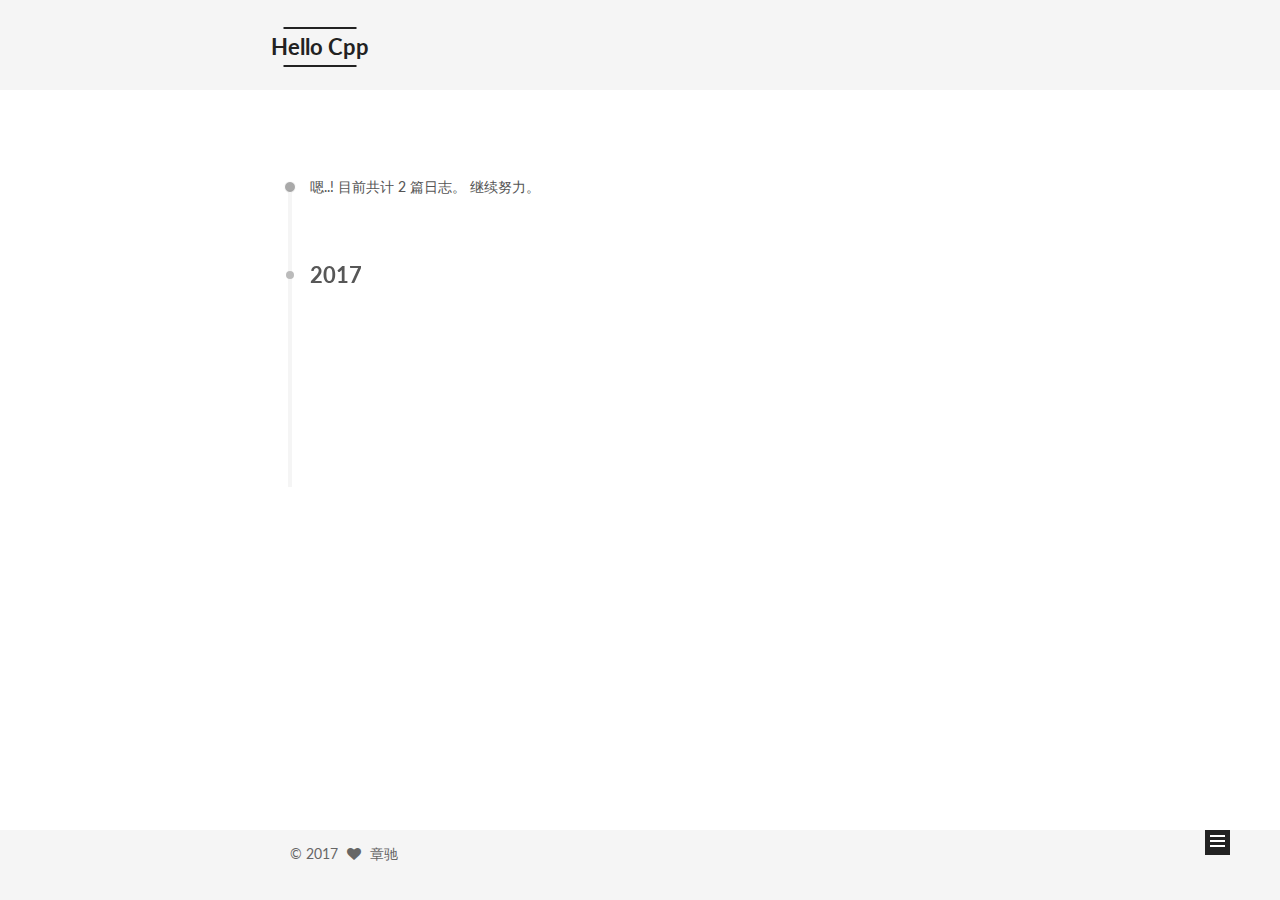
==== archives/index.html @ fd5cf2a5 "one" ====
<!doctype html>



  


<html class="theme-next mist use-motion" lang="zh-Hans">
<head>
  <meta charset="UTF-8"/>
<meta http-equiv="X-UA-Compatible" content="IE=edge" />
<meta name="viewport" content="width=device-width, initial-scale=1, maximum-scale=1"/>



<meta http-equiv="Cache-Control" content="no-transform" />
<meta http-equiv="Cache-Control" content="no-siteapp" />












  
  
  <link href="/lib/fancybox/source/jquery.fancybox.css?v=2.1.5" rel="stylesheet" type="text/css" />




  
  
  
  

  
    
    
  

  

  

  

  

  
    
    
    <link href="//fonts.googleapis.com/css?family=Lato:300,300italic,400,400italic,700,700italic&subset=latin,latin-ext" rel="stylesheet" type="text/css">
  






<link href="/lib/font-awesome/css/font-awesome.min.css?v=4.6.2" rel="stylesheet" type="text/css" />

<link href="/css/main.css?v=5.1.0" rel="stylesheet" type="text/css" />


  <meta name="keywords" content="Hello, Cpp" />








  <link rel="shortcut icon" type="image/x-icon" href="/favicon.ico?v=5.1.0" />






<meta name="description" content="C++菜鸟">
<meta property="og:type" content="website">
<meta property="og:title" content="Hello Cpp">
<meta property="og:url" content="http://yoursite.com/archives/index.html">
<meta property="og:site_name" content="Hello Cpp">
<meta property="og:description" content="C++菜鸟">
<meta name="twitter:card" content="summary">
<meta name="twitter:title" content="Hello Cpp">
<meta name="twitter:description" content="C++菜鸟">



<script type="text/javascript" id="hexo.configurations">
  var NexT = window.NexT || {};
  var CONFIG = {
    root: '/',
    scheme: 'Mist',
    sidebar: {"position":"left","display":"post"},
    fancybox: true,
    motion: true,
    duoshuo: {
      userId: '0',
      author: '博主'
    },
    algolia: {
      applicationID: '',
      apiKey: '',
      indexName: '',
      hits: {"per_page":10},
      labels: {"input_placeholder":"Search for Posts","hits_empty":"We didn't find any results for the search: ${query}","hits_stats":"${hits} results found in ${time} ms"}
    }
  };
</script>



  <link rel="canonical" href="http://yoursite.com/archives/"/>





  <title> 归档 | Hello Cpp </title>
</head>

<body itemscope itemtype="http://schema.org/WebPage" lang="zh-Hans">

  










  
  
    
  

  <div class="container one-collumn sidebar-position-left  page-archive  ">
    <div class="headband"></div>

    <header id="header" class="header" itemscope itemtype="http://schema.org/WPHeader">
      <div class="header-inner"><div class="site-meta ">
  

  <div class="custom-logo-site-title">
    <a href="/"  class="brand" rel="start">
      <span class="logo-line-before"><i></i></span>
      <span class="site-title">Hello Cpp</span>
      <span class="logo-line-after"><i></i></span>
    </a>
  </div>
    
      <p class="site-subtitle"></p>
    
</div>

<div class="site-nav-toggle">
  <button>
    <span class="btn-bar"></span>
    <span class="btn-bar"></span>
    <span class="btn-bar"></span>
  </button>
</div>

<nav class="site-nav">
  

  
    <ul id="menu" class="menu">
      
        
        <li class="menu-item menu-item-home">
          <a href="/" rel="section">
            
              <i class="menu-item-icon fa fa-fw fa-home"></i> <br />
            
            首页
          </a>
        </li>
      
        
        <li class="menu-item menu-item-categories">
          <a href="/categories" rel="section">
            
              <i class="menu-item-icon fa fa-fw fa-th"></i> <br />
            
            分类
          </a>
        </li>
      
        
        <li class="menu-item menu-item-archives">
          <a href="/archives" rel="section">
            
              <i class="menu-item-icon fa fa-fw fa-archive"></i> <br />
            
            归档
          </a>
        </li>
      
        
        <li class="menu-item menu-item-tags">
          <a href="/tags" rel="section">
            
              <i class="menu-item-icon fa fa-fw fa-tags"></i> <br />
            
            标签
          </a>
        </li>
      
        
        <li class="menu-item menu-item-message">
          <a href="/message" rel="section">
            
              <i class="menu-item-icon fa fa-fw fa-external-link"></i> <br />
            
            留言
          </a>
        </li>
      
        
        <li class="menu-item menu-item-about">
          <a href="/about" rel="section">
            
              <i class="menu-item-icon fa fa-fw fa-user"></i> <br />
            
            关于
          </a>
        </li>
      

      
        <li class="menu-item menu-item-search">
          
            <a href="javascript:;" class="popup-trigger">
          
            
              <i class="menu-item-icon fa fa-search fa-fw"></i> <br />
            
            搜索
          </a>
        </li>
      
    </ul>
  

  
    <div class="site-search">
      
  <div class="popup">
 <span class="search-icon fa fa-search"></span>
 <input type="text" id="local-search-input">
 <div id="local-search-result"></div>
 <span class="popup-btn-close">close</span>
</div>


    </div>
  
</nav>



 </div>
    </header>

    <main id="main" class="main">
      <div class="main-inner">
        <div class="content-wrap">
          <div id="content" class="content">
            

  <section id="posts" class="posts-collapse">
    <span class="archive-move-on"></span>

    <span class="archive-page-counter">
      
      
      
        
      
      嗯..! 目前共计 2 篇日志。 继续努力。
    </span>

    

      
      
      

      
        
        <div class="collection-title">
          <h2 class="archive-year motion-element" id="archive-year-2017">2017</h2>
        </div>
      
      

      

  <article class="post post-type-normal" itemscope itemtype="http://schema.org/Article">
    <header class="post-header">

      <h1 class="post-title">
        
            <a class="post-title-link" href="/2017/01/31/测试/" itemprop="url">
              
                <span itemprop="name">测试</span>
              
            </a>
        
      </h1>

      <div class="post-meta">
        <time class="post-time" itemprop="dateCreated"
              datetime="2017-01-31T10:01:16+08:00"
              content="2017-01-31" >
          01-31
        </time>
      </div>

    </header>
  </article>



    

      
      
      

      
      

      

  <article class="post post-type-normal" itemscope itemtype="http://schema.org/Article">
    <header class="post-header">

      <h1 class="post-title">
        
            <a class="post-title-link" href="/2017/01/29/hello-world/" itemprop="url">
              
                <span itemprop="name">Hello World</span>
              
            </a>
        
      </h1>

      <div class="post-meta">
        <time class="post-time" itemprop="dateCreated"
              datetime="2017-01-29T12:05:31+08:00"
              content="2017-01-29" >
          01-29
        </time>
      </div>

    </header>
  </article>



    

  </section>

  


          
          </div>
          


          

        </div>
        
          
  
  <div class="sidebar-toggle">
    <div class="sidebar-toggle-line-wrap">
      <span class="sidebar-toggle-line sidebar-toggle-line-first"></span>
      <span class="sidebar-toggle-line sidebar-toggle-line-middle"></span>
      <span class="sidebar-toggle-line sidebar-toggle-line-last"></span>
    </div>
  </div>

  <aside id="sidebar" class="sidebar">
    <div class="sidebar-inner">

      

      

      <section class="site-overview sidebar-panel sidebar-panel-active">
        <div class="site-author motion-element" itemprop="author" itemscope itemtype="http://schema.org/Person">
          <img class="site-author-image" itemprop="image"
               src="/images/0.jpg"
               alt="章驰" />
          <p class="site-author-name" itemprop="name">章驰</p>
          <p class="site-description motion-element" itemprop="description">C++菜鸟</p>
        </div>
        <nav class="site-state motion-element">
        
          
            <div class="site-state-item site-state-posts">
              <a href="/archives">
                <span class="site-state-item-count">2</span>
                <span class="site-state-item-name">日志</span>
              </a>
            </div>
          

          
            <div class="site-state-item site-state-categories">
              <a href="/categories">
                <span class="site-state-item-count">1</span>
                <span class="site-state-item-name">分类</span>
              </a>
            </div>
          

          

        </nav>

        

        <div class="links-of-author motion-element">
          
        </div>

        
        

        
        

        


      </section>

      

    </div>
  </aside>


        
      </div>
    </main>

    <footer id="footer" class="footer">
      <div class="footer-inner">
        <div class="copyright" >
  
  &copy; 
  <span itemprop="copyrightYear">2017</span>
  <span class="with-love">
    <i class="fa fa-heart"></i>
  </span>
  <span class="author" itemprop="copyrightHolder">章驰</span>
</div>



        

        
      </div>
    </footer>

    <div class="back-to-top">
      <i class="fa fa-arrow-up"></i>
    </div>
  </div>

  

<script type="text/javascript">
  if (Object.prototype.toString.call(window.Promise) !== '[object Function]') {
    window.Promise = null;
  }
</script>









  




  
  <script type="text/javascript" src="/lib/jquery/index.js?v=2.1.3"></script>

  
  <script type="text/javascript" src="/lib/fastclick/lib/fastclick.min.js?v=1.0.6"></script>

  
  <script type="text/javascript" src="/lib/jquery_lazyload/jquery.lazyload.js?v=1.9.7"></script>

  
  <script type="text/javascript" src="/lib/velocity/velocity.min.js?v=1.2.1"></script>

  
  <script type="text/javascript" src="/lib/velocity/velocity.ui.min.js?v=1.2.1"></script>

  
  <script type="text/javascript" src="/lib/fancybox/source/jquery.fancybox.pack.js?v=2.1.5"></script>


  


  <script type="text/javascript" src="/js/src/utils.js?v=5.1.0"></script>

  <script type="text/javascript" src="/js/src/motion.js?v=5.1.0"></script>



  
  

  
  
    <script type="text/javascript" id="motion.page.archive">
      $('.archive-year').velocity('transition.slideLeftIn');
    </script>
  


  


  <script type="text/javascript" src="/js/src/bootstrap.js?v=5.1.0"></script>



  

  
    
  

  <script type="text/javascript">
    var duoshuoQuery = {short_name:"hello-cpp"};
    (function() {
      var ds = document.createElement('script');
      ds.type = 'text/javascript';ds.async = true;
      ds.id = 'duoshuo-script';
      ds.src = (document.location.protocol == 'https:' ? 'https:' : 'http:') + '//static.duoshuo.com/embed.js';
      ds.charset = 'UTF-8';
      (document.getElementsByTagName('head')[0]
      || document.getElementsByTagName('body')[0]).appendChild(ds);
    })();
  </script>

  
    
    
    <script src="/lib/ua-parser-js/dist/ua-parser.min.js?v=0.7.9"></script>
    <script src="/js/src/hook-duoshuo.js"></script>
  












  
  
  <script type="text/javascript">
    // Popup Window;
    var isfetched = false;
    // Search DB path;
    var search_path = "search.xml";
    if (search_path.length == 0) {
      search_path = "search.xml";
    }
    var path = "/" + search_path;
    // monitor main search box;

    function proceedsearch() {
      $("body").append('<div class="popoverlay">').css('overflow', 'hidden');
      $('.popup').toggle();
    }
    // search function;
    var searchFunc = function(path, search_id, content_id) {
      'use strict';
      $.ajax({
        url: path,
        dataType: "xml",
        async: true,
        success: function( xmlResponse ) {
          // get the contents from search data
          isfetched = true;
          $('.popup').detach().appendTo('.header-inner');
          var datas = $( "entry", xmlResponse ).map(function() {
            return {
              title: $( "title", this ).text(),
              content: $("content",this).text(),
              url: $( "url" , this).text()
            };
          }).get();
          var $input = document.getElementById(search_id);
          var $resultContent = document.getElementById(content_id);
          $input.addEventListener('input', function(){
            var matchcounts = 0;
            var str='<ul class=\"search-result-list\">';
            var keywords = this.value.trim().toLowerCase().split(/[\s\-]+/);
            $resultContent.innerHTML = "";
            if (this.value.trim().length > 1) {
              // perform local searching
              datas.forEach(function(data) {
                var isMatch = false;
                var content_index = [];
                var data_title = data.title.trim().toLowerCase();
                var data_content = data.content.trim().replace(/<[^>]+>/g,"").toLowerCase();
                var data_url = decodeURIComponent(data.url);
                var index_title = -1;
                var index_content = -1;
                var first_occur = -1;
                // only match artiles with not empty titles and contents
                if(data_title != '') {
                  keywords.forEach(function(keyword, i) {
                    index_title = data_title.indexOf(keyword);
                    index_content = data_content.indexOf(keyword);
                    if( index_title >= 0 || index_content >= 0 ){
                      isMatch = true;
                      if (i == 0) {
                        first_occur = index_content;
                      }
                    }

                  });
                }
                // show search results
                if (isMatch) {
                  matchcounts += 1;
                  str += "<li><a href='"+ data_url +"' class='search-result-title'>"+ data_title +"</a>";
                  var content = data.content.trim().replace(/<[^>]+>/g,"");
                  if (first_occur >= 0) {
                    // cut out 100 characters
                    var start = first_occur - 20;
                    var end = first_occur + 80;
                    if(start < 0){
                      start = 0;
                    }
                    if(start == 0){
                      end = 50;
                    }
                    if(end > content.length){
                      end = content.length;
                    }
                    var match_content = content.substring(start, end);
                    // highlight all keywords
                    keywords.forEach(function(keyword){
                      var regS = new RegExp(keyword, "gi");
                      match_content = match_content.replace(regS, "<b class=\"search-keyword\">"+keyword+"</b>");
                    });

                    str += "<p class=\"search-result\">" + match_content +"...</p>"
                  }
                  str += "</li>";
                }
              })};
            str += "</ul>";
            if (matchcounts == 0) { str = '<div id="no-result"><i class="fa fa-frown-o fa-5x" /></div>' }
            if (keywords == "") { str = '<div id="no-result"><i class="fa fa-search fa-5x" /></div>' }
            $resultContent.innerHTML = str;
          });
          proceedsearch();
        }
      });}

    // handle and trigger popup window;
    $('.popup-trigger').click(function(e) {
      e.stopPropagation();
      if (isfetched == false) {
        searchFunc(path, 'local-search-input', 'local-search-result');
      } else {
        proceedsearch();
      };
    });

    $('.popup-btn-close').click(function(e){
      $('.popup').hide();
      $(".popoverlay").remove();
      $('body').css('overflow', '');
    });
    $('.popup').click(function(e){
      e.stopPropagation();
    });
  </script>


  

  
  
  <script src="https://cdn1.lncld.net/static/js/av-core-mini-0.6.1.js"></script>
  <script>AV.initialize("459GkDJ6ANFYzO9VpOdF0rLN-gzGzoHsz", "qWvmKtBh6Os7Dm7rjcFB3o4h");</script>
  <script>
    function showTime(Counter) {
      var query = new AV.Query(Counter);
      var entries = [];
      var $visitors = $(".leancloud_visitors");
      $visitors.each(function () {
        entries.push( $(this).attr("id").trim() );
      });
      query.containedIn('url', entries);
      query.find()
        .done(function (results) {
          var COUNT_CONTAINER_REF = '.leancloud-visitors-count';
          var UPDATED_AT = '.leancloud-updated-at';
          if (results.length === 0) {
            $visitors.find(COUNT_CONTAINER_REF).text(0);
            return;
          }
          // console.log(results);
          for(var i = 0; i < results.length; i++) {
            var item = results[i];
            var url = item.get('url');
            var time = item.get('time');
            var updatedT = item.updatedAt;
            var element = document.getElementById(url);
            $(element).find(COUNT_CONTAINER_REF).text(time);
            if(updatedT != null && updatedT != '') {
              var a = [updatedT.getFullYear(), updatedT.getMonth() + 1, updatedT.getDate(), updatedT.getHours(), updatedT.getMinutes(), updatedT.getSeconds()];
              for(var j = 0,len = a.length; j < len; j++) {
                  if(a[j] < 10) {
                      a[j] = '0' + a[j];
                  }
              }
              var updateTime = a[0] + '-' + a[1] + '-' + a[2] + ' ' + a[3] + ':' + a[4] + ':' + a[5];
              $(element).find(UPDATED_AT).text(updateTime);
            }
          }
          for(var i = 0; i < entries.length; i++) {
            var url = entries[i];
            var element = document.getElementById(url);
            var countSpan = $(element).find(COUNT_CONTAINER_REF);
            var updatedAtContent = $(element).find(UPDATED_AT);
            if( countSpan.text() == '') {
              countSpan.text(0);
            }
            if(updatedAtContent.text() == '') {
              updatedAtContent.text('none');
            }
          }
        })
        .fail(function (object, error) {
          console.log("Error: " + error.code + " " + error.message);
        });
    }
    function addCount(Counter) {
      var $visitors = $(".leancloud_visitors");
      var url = $visitors.attr('id').trim();
      var title = $visitors.attr('data-flag-title').trim();
      var query = new AV.Query(Counter);
      query.equalTo("url", url);
      query.find({
        success: function(results) {
          if (results.length > 0) {
            var counter = results[0];
            counter.fetchWhenSave(true);
            counter.increment("time");
            counter.save(null, {
              success: function(counter) {
                var $element = $(document.getElementById(url));
                $element.find('.leancloud-visitors-count').text(counter.get('time'));
              },
              error: function(counter, error) {
                console.log('Failed to save Visitor num, with error message: ' + error.message);
              }
            });
          } else {
            var newcounter = new Counter();
            /* Set ACL */
            var acl = new AV.ACL();
            acl.setPublicReadAccess(true);
            acl.setPublicWriteAccess(true);
            newcounter.setACL(acl);
            /* End Set ACL */
            newcounter.set("title", title);
            newcounter.set("url", url);
            newcounter.set("time", 1);
            newcounter.save(null, {
              success: function(newcounter) {
                var $element = $(document.getElementById(url));
                $element.find('.leancloud-visitors-count').text(newcounter.get('time'));
              },
              error: function(newcounter, error) {
                console.log('Failed to create');
              }
            });
          }
        },
        error: function(error) {
          console.log('Error:' + error.code + " " + error.message);
        }
      });
    }
    $(function() {
      var Counter = AV.Object.extend("Counter");
      if ($('.leancloud_visitors').length == 1) {
        addCount(Counter);
      } else if ($('.post-title-link').length > 1) {
        showTime(Counter);
      }
    });
  </script>


  

  


</body>
</html>
---- css/main.css ----
/* normalize.css v3.0.2 | MIT License | git.io/normalize */
html {
  font-family: sans-serif; /* 1 */
  -ms-text-size-adjust: 100%; /* 2 */
  -webkit-text-size-adjust: 100%; /* 2 */
}
body {
  margin: 0;
}
article,
aside,
details,
figcaption,
figure,
footer,
header,
hgroup,
main,
menu,
nav,
section,
summary {
  display: block;
}
audio,
canvas,
progress,
video {
  display: inline-block; /* 1 */
  vertical-align: baseline; /* 2 */
}
audio:not([controls]) {
  display: none;
  height: 0;
}
[hidden],
template {
  display: none;
}
a {
  background-color: transparent;
}
a:active,
a:hover {
  outline: 0;
}
abbr[title] {
  border-bottom: 1px dotted;
}
b,
strong {
  font-weight: bold;
}
dfn {
  font-style: italic;
}
h1 {
  font-size: 2em;
  margin: 0.67em 0;
}
mark {
  background: #ff0;
  color: #000;
}
small {
  font-size: 80%;
}
sub,
sup {
  font-size: 75%;
  line-height: 0;
  position: relative;
  vertical-align: baseline;
}
sup {
  top: -0.5em;
}
sub {
  bottom: -0.25em;
}
img {
  border: 0;
}
svg:not(:root) {
  overflow: hidden;
}
figure {
  margin: 1em 40px;
}
hr {
  -moz-box-sizing: content-box;
  box-sizing: content-box;
  height: 0;
}
pre {
  overflow: auto;
}
code,
kbd,
pre,
samp {
  font-family: monospace, monospace;
  font-size: 1em;
}
button,
input,
optgroup,
select,
textarea {
  color: inherit; /* 1 */
  font: inherit; /* 2 */
  margin: 0; /* 3 */
}
button {
  overflow: visible;
}
button,
select {
  text-transform: none;
}
button,
html input[type="button"],
input[type="reset"],
input[type="submit"] {
  -webkit-appearance: button; /* 2 */
  cursor: pointer; /* 3 */
}
button[disabled],
html input[disabled] {
  cursor: default;
}
button::-moz-focus-inner,
input::-moz-focus-inner {
  border: 0;
  padding: 0;
}
input {
  line-height: normal;
}
input[type="checkbox"],
input[type="radio"] {
  box-sizing: border-box; /* 1 */
  padding: 0; /* 2 */
}
input[type="number"]::-webkit-inner-spin-button,
input[type="number"]::-webkit-outer-spin-button {
  height: auto;
}
input[type="search"] {
  -webkit-appearance: textfield; /* 1 */
  -moz-box-sizing: content-box;
  -webkit-box-sizing: content-box; /* 2 */
  box-sizing: content-box;
}
input[type="search"]::-webkit-search-cancel-button,
input[type="search"]::-webkit-search-decoration {
  -webkit-appearance: none;
}
fieldset {
  border: 1px solid #c0c0c0;
  margin: 0 2px;
  padding: 0.35em 0.625em 0.75em;
}
legend {
  border: 0; /* 1 */
  padding: 0; /* 2 */
}
textarea {
  overflow: auto;
}
optgroup {
  font-weight: bold;
}
table {
  border-collapse: collapse;
  border-spacing: 0;
}
td,
th {
  padding: 0;
}
::selection {
  background: #262a30;
  color: #fff;
}
body {
  position: relative;
  font-family: 'Lato', "PingFang SC", "Microsoft YaHei", sans-serif;
  font-size: 14px;
  line-height: 2;
  color: #555;
  background: #fff;
}
@media (max-width: 767px) {
  body {
    padding-right: 0 !important;
  }
}
@media (min-width: 768px) and (max-width: 991px) {
  body {
    padding-right: 0 !important;
  }
}
@media (min-width: 1600px) {
  body {
    font-size: 16px;
  }
}
h1,
h2,
h3,
h4,
h5,
h6 {
  margin: 0;
  padding: 0;
  font-weight: bold;
  line-height: 1.5;
  font-family: 'Lato', "PingFang SC", "Microsoft YaHei", sans-serif;
}
h2,
h3,
h4,
h5,
h6 {
  margin: 20px 0 15px;
}
h1 {
  font-size: 24px;
}
@media (max-width: 767px) {
  h1 {
    font-size: 20px;
  }
}
h2 {
  font-size: 22px;
}
@media (max-width: 767px) {
  h2 {
    font-size: 18px;
  }
}
h3 {
  font-size: 20px;
}
@media (max-width: 767px) {
  h3 {
    font-size: 16px;
  }
}
h4 {
  font-size: 18px;
}
@media (max-width: 767px) {
  h4 {
    font-size: 14px;
  }
}
h5 {
  font-size: 16px;
}
@media (max-width: 767px) {
  h5 {
    font-size: 12px;
  }
}
h6 {
  font-size: 14px;
}
@media (max-width: 767px) {
  h6 {
    font-size: 10px;
  }
}
p {
  margin: 0 0 25px 0;
}
a {
  color: #555;
  text-decoration: none;
  border-bottom: 1px solid #999;
  word-wrap: break-word;
}
a:hover {
  color: #222;
  border-bottom-color: #222;
}
ul {
  list-style: none;
}
blockquote {
  margin: 0;
  padding: 0;
}
img {
  display: block;
  margin: auto;
  max-width: 100%;
  height: auto;
}
hr {
  margin: 40px 0;
  height: 3px;
  border: none;
  background-color: #ddd;
  background-image: repeating-linear-gradient(-45deg, #fff, #fff 4px, transparent 4px, transparent 8px);
}
blockquote {
  padding: 0 15px;
  color: #666;
  border-left: 4px solid #ddd;
}
blockquote cite::before {
  content: "-";
  padding: 0 5px;
}
dt {
  font-weight: 700;
}
dd {
  margin: 0;
  padding: 0;
}
.text-left {
  text-align: left;
}
.text-center {
  text-align: center;
}
.text-right {
  text-align: right;
}
.text-justify {
  text-align: justify;
}
.text-nowrap {
  white-space: nowrap;
}
.text-lowercase {
  text-transform: lowercase;
}
.text-uppercase {
  text-transform: uppercase;
}
.text-capitalize {
  text-transform: capitalize;
}
.center-block {
  display: block;
  margin-left: auto;
  margin-right: auto;
}
.clearfix:before,
.clearfix:after {
  content: " ";
  display: table;
}
.clearfix:after {
  clear: both;
}
.pullquote {
  width: 45%;
}
.pullquote.left {
  float: left;
  margin-left: 5px;
  margin-right: 10px;
}
.pullquote.right {
  float: right;
  margin-left: 10px;
  margin-right: 5px;
}
.affix.affix.affix {
  position: fixed;
}
.translation {
  margin-top: -20px;
  font-size: 14px;
  color: #999;
}
.scrollbar-measure {
  width: 100px;
  height: 100px;
  overflow: scroll;
  position: absolute;
  top: -9999px;
}
.use-motion .motion-element {
  opacity: 0;
}
#local-search-input {
  padding: 3px;
  border: none;
  text-indent: 14px;
  border-radius: 0;
  width: 140px;
  outline: none;
  border-bottom: 1px solid #999;
  background: inherit;
  opacity: 0.5;
}
#local-search-input:focus {
  opacity: 1;
}
.search-icon {
  position: absolute;
  top: 9px;
}
table {
  margin: 20px 0;
  width: 100%;
  border-collapse: collapse;
  border-spacing: 0;
  border: 1px solid #ddd;
  font-size: 14px;
  table-layout: fixed;
  word-wrap: break-all;
}
table>tbody>tr:nth-of-type(odd) {
  background-color: #f9f9f9;
}
table>tbody>tr:hover {
  background-color: #f5f5f5;
}
caption,
th,
td {
  padding: 8px;
  text-align: left;
  vertical-align: middle;
  font-weight: normal;
}
th,
td {
  border-bottom: 3px solid #ddd;
  border-right: 1px solid #eee;
}
th {
  padding-bottom: 10px;
  font-weight: 700;
}
td {
  border-bottom-width: 1px;
}
html,
body {
  height: 100%;
}
.container {
  position: relative;
  min-height: 100%;
}
.header-inner {
  margin: 0 auto;
  padding: 100px 0 70px;
  width: 700px;
}
@media (min-width: 1600px) {
  .container .header-inner {
    width: 900px;
  }
}
.main {
  padding-bottom: 150px;
}
.main-inner {
  margin: 0 auto;
  width: 700px;
}
@media (min-width: 1600px) {
  .container .main-inner {
    width: 900px;
  }
}
.footer {
  position: absolute;
  left: 0;
  bottom: 0;
  width: 100%;
  min-height: 50px;
}
.footer-inner {
  box-sizing: border-box;
  margin: 20px auto;
  width: 700px;
}
@media (min-width: 1600px) {
  .container .footer-inner {
    width: 900px;
  }
}
pre,
.highlight {
  overflow: auto;
  margin: 20px 0;
  padding: 0;
  font-size: 13px;
  color: #ccc;
  background: #2d2d2d;
  line-height: 1.6;
}
pre,
code {
  font-family: consolas, Menlo, "PingFang SC", "Microsoft YaHei", monospace;
}
code {
  padding: 2px 4px;
  word-wrap: break-word;
  color: #ccc;
  background: #2d2d2d;
  border-radius: 3px;
  font-size: 13px;
}
pre code {
  padding: 0;
  color: #ccc;
  background: none;
  text-shadow: none;
}
.highlight {
  border-radius: 1px;
}
.highlight pre {
  border: none;
  margin: 0;
  padding: 10px 0;
}
.highlight table {
  margin: 0;
  width: auto;
  border: none;
}
.highlight td {
  border: none;
  padding: 0;
}
.highlight figcaption {
  font-size: 1em;
  color: #ccc;
  line-height: 1em;
  margin-bottom: 1em;
}
.highlight figcaption:before,
.highlight figcaption:after {
  content: " ";
  display: table;
}
.highlight figcaption:after {
  clear: both;
}
.highlight figcaption a {
  float: right;
  color: #ccc;
}
.highlight figcaption a:hover {
  border-bottom-color: #ccc;
}
.highlight .gutter pre {
  padding-left: 10px;
  padding-right: 10px;
  color: #999;
  text-align: right;
  background-color: #1b1b1b;
}
.highlight .code pre {
  padding-left: 10px;
  padding-right: 10px;
  background-color: #2d2d2d;
}
.highlight .line {
  height: 20px;
}
.gutter {
  -webkit-user-select: none;
  -moz-user-select: none;
  -ms-user-select: none;
  user-select: none;
}
.gist table {
  width: auto;
}
.gist table td {
  border: none;
}
pre .deletion {
  background: #008000;
}
pre .addition {
  background: #800000;
}
pre .meta {
  color: #c9c;
}
pre .comment {
  color: #999;
}
pre .variable,
pre .attribute,
pre .tag,
pre .regexp,
pre .ruby .constant,
pre .xml .tag .title,
pre .xml .pi,
pre .xml .doctype,
pre .html .doctype,
pre .css .id,
pre .css .class,
pre .css .pseudo {
  color: #f2777a;
}
pre .number,
pre .preprocessor,
pre .built_in,
pre .literal,
pre .params,
pre .constant,
pre .command {
  color: #f99157;
}
pre .ruby .class .title,
pre .css .rules .attribute,
pre .string,
pre .value,
pre .inheritance,
pre .header,
pre .ruby .symbol,
pre .xml .cdata,
pre .special,
pre .number,
pre .formula {
  color: #9c9;
}
pre .title,
pre .css .hexcolor {
  color: #6cc;
}
pre .function,
pre .python .decorator,
pre .python .title,
pre .ruby .function .title,
pre .ruby .title .keyword,
pre .perl .sub,
pre .javascript .title,
pre .coffeescript .title {
  color: #69c;
}
pre .keyword,
pre .javascript .function {
  color: #c9c;
}
.full-image.full-image.full-image {
  border: none;
  max-width: 100%;
  width: auto;
  margin: 20px auto;
}
@media (min-width: 992px) {
  .full-image.full-image.full-image {
    max-width: none;
    width: 110%;
    margin: 25px -5%;
  }
}
.blockquote-center,
.page-home .post-type-quote blockquote,
.page-post-detail .post-type-quote blockquote {
  position: relative;
  margin: 40px 0;
  padding: 0;
  border-left: none;
  text-align: center;
}
.blockquote-center::before,
.page-home .post-type-quote blockquote::before,
.page-post-detail .post-type-quote blockquote::before,
.blockquote-center::after,
.page-home .post-type-quote blockquote::after,
.page-post-detail .post-type-quote blockquote::after {
  position: absolute;
  content: ' ';
  display: block;
  width: 100%;
  height: 24px;
  opacity: 0.2;
  background-repeat: no-repeat;
  background-position: 0 -6px;
  background-size: 22px 22px;
}
.blockquote-center::before,
.page-home .post-type-quote blockquote::before,
.page-post-detail .post-type-quote blockquote::before {
  top: -20px;
  background-image: url("../images/quote-l.svg");
  border-top: 1px solid #ccc;
}
.blockquote-center::after,
.page-home .post-type-quote blockquote::after,
.page-post-detail .post-type-quote blockquote::after {
  bottom: -20px;
  background-image: url("../images/quote-r.svg");
  border-bottom: 1px solid #ccc;
  background-position: 100% 8px;
}
.blockquote-center p,
.page-home .post-type-quote blockquote p,
.page-post-detail .post-type-quote blockquote p,
.blockquote-center div,
.page-home .post-type-quote blockquote div,
.page-post-detail .post-type-quote blockquote div {
  text-align: center;
}
.post .post-body .group-picture img {
  box-sizing: border-box;
  padding: 0 3px;
  border: none;
}
.post .group-picture-row {
  overflow: hidden;
  margin-top: 6px;
}
.post .group-picture-row:first-child {
  margin-top: 0;
}
.post .group-picture-column {
  float: left;
}
.page-post-detail .post-body .group-picture-column {
  float: none;
  margin-top: 10px;
  width: auto !important;
}
.page-post-detail .post-body .group-picture-column img {
  margin: 0 auto;
}
.page-archive .group-picture-container {
  overflow: hidden;
}
.page-archive .group-picture-row {
  float: left;
}
.page-archive .group-picture-row:first-child {
  margin-top: 6px;
}
.page-archive .group-picture-column {
  max-width: 150px;
  max-height: 150px;
}
.note {
  padding: 20px;
  margin: 20px 0;
  border: 1px solid #eee;
  border-left-width: 5px;
  border-radius: 3px;
}
.note h2,
.note h3,
.note h4,
.note h5,
.note h6 {
  margin-top: 0;
  margin-bottom: 5px;
}
.note p:last-child {
  margin-bottom: 0;
}
.note code {
  border-radius: 3px;
}
.note+.note {
  margin-top: -5px;
}
.default {
  border-left-color: #777;
}
.default h2,
.default h3,
.default h4,
.default h5,
.default h6 {
  color: #777;
}
.primary {
  border-left-color: #428bca;
}
.primary h2,
.primary h3,
.primary h4,
.primary h5,
.primary h6 {
  color: #428bca;
}
.success {
  border-left-color: #5cb85c;
}
.success h2,
.success h3,
.success h4,
.success h5,
.success h6 {
  color: #5cb85c;
}
.danger {
  border-left-color: #d9534f;
}
.danger h2,
.danger h3,
.danger h4,
.danger h5,
.danger h6 {
  color: #d9534f;
}
.warning {
  border-left-color: #f0ad4e;
}
.warning h2,
.warning h3,
.warning h4,
.warning h5,
.warning h6 {
  color: #f0ad4e;
}
.info {
  border-left-color: #5bc0de;
}
.info h2,
.info h3,
.info h4,
.info h5,
.info h6 {
  color: #5bc0de;
}
.btn {
  display: inline-block;
  padding: 0 20px;
  font-size: 14px;
  color: #fff;
  background: #222;
  border: 2px solid #222;
  text-decoration: none;
  border-radius: 0;
  transition-property: background-color;
  transition-duration: 0.2s;
  transition-timing-function: ease-in-out;
  transition-delay: 0s;
}
.btn:hover,
.post-more-link .btn:hover {
  border-color: #222;
  color: #222;
  background: #fff;
}
.btn-bar {
  display: block;
  width: 22px;
  height: 2px;
  background: #555;
  border-radius: 1px;
}
.btn-bar+.btn-bar {
  margin-top: 4px;
}
.pagination {
  margin: 120px 0 40px;
  text-align: center;
  border-top: 1px solid #eee;
}
.page-number-basic,
.pagination .prev,
.pagination .next,
.pagination .page-number,
.pagination .space {
  display: inline-block;
  position: relative;
  top: -1px;
  margin: 0 10px;
  padding: 0 10px;
  line-height: 30px;
}
@media (max-width: 767px) {
  .page-number-basic,
  .pagination .prev,
  .pagination .next,
  .pagination .page-number,
  .pagination .space {
    margin: 0 5px;
  }
}
.pagination .prev,
.pagination .next,
.pagination .page-number {
  border-bottom: 0;
  border-top: 1px solid #eee;
  transition-property: border-color;
  transition-duration: 0.2s;
  transition-timing-function: ease-in-out;
  transition-delay: 0s;
}
.pagination .prev:hover,
.pagination .next:hover,
.pagination .page-number:hover {
  border-top-color: #222;
}
.pagination .space {
  padding: 0;
  margin: 0;
}
.pagination .prev {
  margin-left: 0;
}
.pagination .next {
  margin-right: 0;
}
.pagination .page-number.current {
  color: #fff;
  background: #ccc;
  border-top-color: #ccc;
}
@media (max-width: 767px) {
  .pagination {
    border-top: none;
  }
  .pagination .prev,
  .pagination .next,
  .pagination .page-number {
    margin-bottom: 10px;
    border-top: 0;
    border-bottom: 1px solid #eee;
  }
  .pagination .prev:hover,
  .pagination .next:hover,
  .pagination .page-number:hover {
    border-bottom-color: #222;
  }
}
.comments {
  margin: 60px 20px 0;
}
.tag-cloud {
  text-align: center;
}
.tag-cloud a {
  display: inline-block;
  margin: 10px;
}
.back-to-top {
  box-sizing: border-box;
  position: fixed;
  bottom: -100px;
  right: 50px;
  z-index: 1050;
  padding: 0 6px;
  width: 25px;
  background: #222;
  font-size: 12px;
  opacity: 1;
  color: #fff;
  cursor: pointer;
  text-align: center;
  -webkit-transform: translateZ(0);
  transition-property: bottom;
  transition-duration: 0.2s;
  transition-timing-function: ease-in-out;
  transition-delay: 0s;
}
@media (max-width: 767px) {
  .back-to-top {
    display: none;
  }
}
@media (min-width: 768px) and (max-width: 991px) {
  .back-to-top {
    display: none;
  }
}
.back-to-top.back-to-top-on {
  bottom: 19px;
}
.header {
  background: #fff;
}
.header-inner {
  position: relative;
}
.headband {
  height: 3px;
  background: #222;
}
.site-meta {
  margin: 0;
  text-align: left;
}
@media (max-width: 767px) {
  .site-meta {
    text-align: center;
  }
}
.brand {
  position: relative;
  display: inline-block;
  padding: 0 40px;
  color: #222;
  background: #222;
  border-bottom: none;
}
.brand:hover {
  color: #222;
}
.logo {
  display: inline-block;
  margin-right: 5px;
  line-height: 36px;
  vertical-align: top;
}
.site-title {
  display: inline-block;
  vertical-align: top;
  line-height: 36px;
  font-size: 20px;
  font-weight: normal;
  font-family: 'Lato', "PingFang SC", "Microsoft YaHei", sans-serif;
}
.site-subtitle {
  margin-top: 10px;
  font-size: 13px;
  color: #999;
}
.use-motion .brand {
  opacity: 0;
}
.use-motion .logo,
.use-motion .site-title,
.use-motion .site-subtitle {
  opacity: 0;
  position: relative;
  top: -10px;
}
.site-nav-toggle {
  display: none;
  position: absolute;
  top: 10px;
  left: 10px;
}
@media (max-width: 767px) {
  .site-nav-toggle {
    display: block;
  }
}
.site-nav-toggle button {
  margin-top: 2px;
  padding: 9px 10px;
  background: transparent;
  border: none;
}
@media (max-width: 767px) {
  .site-nav {
    display: none;
    margin: 0 -10px;
    padding: 0 10px;
    clear: both;
    border-top: 1px solid #ddd;
  }
}
@media (min-width: 768px) and (max-width: 991px) {
  .site-nav {
    display: block !important;
  }
}
@media (min-width: 992px) {
  .site-nav {
    display: block !important;
  }
}
.menu {
  margin-top: 20px;
  padding-left: 0;
  text-align: center;
}
.menu .menu-item {
  display: inline-block;
  margin: 0 10px;
}
@media screen and (max-width: 767px) {
  .menu .menu-item {
    margin-top: 10px;
  }
}
.menu .menu-item a {
  display: block;
  font-size: 13px;
  text-transform: capitalize;
  line-height: inherit;
  border-bottom: 1px solid transparent;
  transition-property: border-color;
  transition-duration: 0.2s;
  transition-timing-function: ease-in-out;
  transition-delay: 0s;
}
.menu .menu-item a:hover {
  border-bottom-color: #222;
}
.menu .menu-item .fa {
  margin-right: 5px;
}
.use-motion .menu-item {
  opacity: 0;
}
.post-body {
  font-family: 'Lato', "PingFang SC", "Microsoft YaHei", sans-serif;
}
@media (max-width: 767px) {
  .post-body {
    word-break: break-word;
  }
}
.post-body .fancybox img {
  display: block !important;
  margin: 0 auto;
  cursor: pointer;
  cursor: zoom-in;
  cursor: -webkit-zoom-in;
}
.post-body .image-caption,
.post-body .figure .caption {
  margin: 10px auto 15px;
  text-align: center;
  font-size: 14px;
  color: #999;
  font-weight: bold;
  line-height: 1;
}
.post-sticky-flag {
  display: inline-block;
  font-size: 16px;
  -ms-transform: rotate(30deg);
  -webkit-transform: rotate(30deg);
  -moz-transform: rotate(30deg);
  -ms-transform: rotate(30deg);
  -o-transform: rotate(30deg);
  transform: rotate(30deg);
}
.posts-expand {
  padding-top: 40px;
}
@media (max-width: 767px) {
  .posts-expand {
    margin: 0 20px;
  }
  .post-body pre,
  .post-body .highlight {
    padding: 10px;
  }
  .post-body pre .gutter pre,
  .post-body .highlight .gutter pre {
    padding-right: 10px;
  }
}
@media (min-width: 992px) {
  .posts-expand .post-body {
    text-align: justify;
  }
}
.posts-expand .post-body h2,
.posts-expand .post-body h3,
.posts-expand .post-body h4,
.posts-expand .post-body h5,
.posts-expand .post-body h6 {
  padding-top: 10px;
}
.posts-expand .post-body h2 .header-anchor,
.posts-expand .post-body h3 .header-anchor,
.posts-expand .post-body h4 .header-anchor,
.posts-expand .post-body h5 .header-anchor,
.posts-expand .post-body h6 .header-anchor {
  float: right;
  margin-left: 10px;
  color: #ccc;
  border-bottom-style: none;
  visibility: hidden;
}
.posts-expand .post-body h2 .header-anchor:hover,
.posts-expand .post-body h3 .header-anchor:hover,
.posts-expand .post-body h4 .header-anchor:hover,
.posts-expand .post-body h5 .header-anchor:hover,
.posts-expand .post-body h6 .header-anchor:hover {
  color: inherit;
}
.posts-expand .post-body h2:hover .header-anchor,
.posts-expand .post-body h3:hover .header-anchor,
.posts-expand .post-body h4:hover .header-anchor,
.posts-expand .post-body h5:hover .header-anchor,
.posts-expand .post-body h6:hover .header-anchor {
  visibility: visible;
}
.posts-expand .post-body ul li {
  list-style: circle;
}
.posts-expand .post-body img {
  box-sizing: border-box;
  margin: auto;
  padding: 3px;
  border: 1px solid #ddd;
}
.posts-expand .fancybox img {
  margin: 0 auto;
}
@media (max-width: 767px) {
  .posts-collapse {
    margin: 0 20px;
  }
  .posts-collapse .post-title,
  .posts-collapse .post-meta {
    display: block;
    width: auto;
    text-align: left;
  }
}
.posts-collapse {
  position: relative;
  z-index: 1010;
  margin-left: 0;
}
.posts-collapse::after {
  content: " ";
  position: absolute;
  top: 20px;
  left: 0;
  margin-left: -2px;
  width: 4px;
  height: 100%;
  background: #f5f5f5;
  z-index: -1;
}
@media (max-width: 767px) {
  .posts-collapse {
    margin: 0 20px;
  }
}
.posts-collapse .collection-title {
  position: relative;
  margin: 60px 0;
}
.posts-collapse .collection-title h2 {
  margin-left: 20px;
}
.posts-collapse .collection-title small {
  color: #bbb;
}
.posts-collapse .collection-title::before {
  content: " ";
  position: absolute;
  left: 0;
  top: 50%;
  margin-left: -4px;
  margin-top: -4px;
  width: 8px;
  height: 8px;
  background: #bbb;
  border-radius: 50%;
}
.posts-collapse .post {
  margin: 30px 0;
}
.posts-collapse .post-header {
  position: relative;
  transition-duration: 0.2s;
  transition-timing-function: ease-in-out;
  transition-delay: 0s;
  transition-property: border;
  border-bottom: 1px dashed #ccc;
}
.posts-collapse .post-header::before {
  content: " ";
  position: absolute;
  left: 0;
  top: 12px;
  width: 6px;
  height: 6px;
  margin-left: -4px;
  background: #bbb;
  border-radius: 50%;
  border: 1px solid #fff;
  transition-duration: 0.2s;
  transition-timing-function: ease-in-out;
  transition-delay: 0s;
  transition-property: background;
}
.posts-collapse .post-header:hover {
  border-bottom-color: #666;
}
.posts-collapse .post-header:hover::before {
  background: #222;
}
.posts-collapse .post-meta {
  position: absolute;
  font-size: 12px;
  left: 20px;
  top: 5px;
}
.posts-collapse .post-comments-count {
  display: none;
}
.posts-collapse .post-title {
  margin-left: 60px;
  font-size: 16px;
  font-weight: normal;
  line-height: inherit;
}
.posts-collapse .post-title::after {
  margin-left: 3px;
  opacity: 0.6;
}
.posts-collapse .post-title a {
  color: #666;
  border-bottom: none;
}
.page-home .post-type-quote .post-header,
.page-post-detail .post-type-quote .post-header,
.page-home .post-type-quote .post-tags,
.page-post-detail .post-type-quote .post-tags {
  display: none;
}
.posts-expand .post-title {
  font-size: 26px;
  text-align: center;
  word-break: break-word;
  font-weight: 400;
}
@media (max-width: 767px) {
  .posts-expand .post-title {
    font-size: 22px;
  }
}
.posts-expand .post-title-link {
  display: inline-block;
  position: relative;
  color: #555;
  border-bottom: none;
  line-height: 1.2;
  vertical-align: top;
}
.posts-expand .post-title-link::before {
  content: "";
  position: absolute;
  width: 100%;
  height: 2px;
  bottom: 0;
  left: 0;
  background-color: #000;
  visibility: hidden;
  -webkit-transform: scaleX(0);
  -moz-transform: scaleX(0);
  -ms-transform: scaleX(0);
  -o-transform: scaleX(0);
  transform: scaleX(0);
  transition-duration: 0.2s;
  transition-timing-function: ease-in-out;
  transition-delay: 0s;
}
.posts-expand .post-title-link:hover::before {
  visibility: visible;
  -webkit-transform: scaleX(1);
  -moz-transform: scaleX(1);
  -ms-transform: scaleX(1);
  -o-transform: scaleX(1);
  transform: scaleX(1);
}
.posts-expand .post-title-link .fa {
  font-size: 16px;
}
.posts-expand .post-meta {
  margin: 3px 0 60px 0;
  color: #999;
  font-family: 'Lato', "PingFang SC", "Microsoft YaHei", sans-serif;
  font-size: 12px;
  text-align: center;
}
.posts-expand .post-meta .post-category-list {
  display: inline-block;
  margin: 0;
  padding: 3px;
}
.posts-expand .post-meta .post-category-list-link {
  color: #999;
}
.posts-expand .post-meta .post-description {
  font-size: 14px;
  margin-top: 2px;
}
.post-meta-divider {
  margin: 0 0.5em;
}
.post-meta-item-icon {
  margin-right: 3px;
}
@media (min-width: 768px) and (max-width: 991px) {
  .post-meta-item-icon {
    display: inline-block;
  }
}
@media (max-width: 767px) {
  .post-meta-item-icon {
    display: inline-block;
  }
}
@media (min-width: 768px) and (max-width: 991px) {
  .post-meta-item-text {
    display: none;
  }
}
@media (max-width: 767px) {
  .post-meta-item-text {
    display: none;
  }
}
@media (max-width: 767px) {
  .posts-expand .post-comments-count {
    display: none;
  }
}
.post-more-link {
  margin-top: 50px;
}
.post-more-link .btn {
  color: #555;
  font-size: 14px;
  background: transparent;
  border-radius: 0;
  line-height: 2;
  margin: 0 4px 8px 4px;
}
.post-more-link .fa-fw {
  width: 1.285714285714286em;
  text-align: left;
}
.posts-expand .post-tags {
  margin-top: 40px;
  text-align: center;
}
.posts-expand .post-tags a {
  display: inline-block;
  margin-right: 10px;
  font-size: 13px;
}
.post-nav {
  display: table;
  margin-top: 60px;
  width: 100%;
  border-top: 1px solid #eee;
}
.post-nav-divider {
  display: table-cell;
  width: 10%;
}
.post-nav-item {
  display: table-cell;
  padding: 10px 0 0 0;
  width: 45%;
  vertical-align: top;
}
.post-nav-item a {
  position: relative;
  display: block;
  line-height: 25px;
  font-size: 14px;
  color: #555;
  border-bottom: none;
}
.post-nav-item a:hover {
  color: #222;
  border-bottom: none;
}
.post-nav-item a:active {
  top: 2px;
}
.post-nav-item .fa {
  position: absolute;
  top: 8px;
  left: 0;
  font-size: 12px;
}
.post-nav-next a {
  padding-left: 15px;
}
.post-nav-prev {
  text-align: right;
}
.post-nav-prev a {
  padding-right: 15px;
}
.post-nav-prev .fa {
  right: 0;
  left: auto;
}
.posts-expand .post-eof {
  display: block;
  margin: 80px auto 60px;
  width: 8%;
  height: 1px;
  background: #ccc;
  text-align: center;
}
.post:last-child .post-eof.post-eof.post-eof {
  display: none;
}
.post-gallery {
  display: table;
  table-layout: fixed;
  width: 100%;
  border-collapse: separate;
}
.post-gallery-row {
  display: table-row;
}
.post-gallery .post-gallery-img {
  display: table-cell;
  text-align: center;
  vertical-align: middle;
  border: none;
}
.post-gallery .post-gallery-img img {
  max-width: 100%;
  max-height: 100%;
  border: none;
}
.fancybox-close,
.fancybox-close:hover {
  border: none;
}
#rewardButton {
  cursor: pointer;
  border: 0;
  outline: 0;
  border-radius: 100%;
  padding: 0;
  margin: 0;
  letter-spacing: normal;
  text-transform: none;
  text-indent: 0px;
  text-shadow: none;
}
#rewardButton span {
  display: inline-block;
  width: 80px;
  height: 35px;
  border-radius: 5px;
  color: #fff;
  font-weight: 400;
  font-style: normal;
  font-variant: normal;
  font-stretch: normal;
  font-size: 18px;
  font-family: "Microsoft Yahei";
  background: #f44336;
}
#rewardButton span:hover {
  background: #f7877f;
}
#QR {
  padding-top: 20px;
}
#QR a {
  border: 0;
}
#QR img {
  width: 180px;
  max-width: 100%;
  display: inline-block;
  margin: 0.8em 2em 0 2em;
}
#wechat:hover p {
  animation: roll 0.1s infinite linear;
  -webkit-animation: roll 0.1s infinite linear;
  -moz-animation: roll 0.1s infinite linear;
}
#alipay:hover p {
  animation: roll 0.1s infinite linear;
  -webkit-animation: roll 0.1s infinite linear;
  -moz-animation: roll 0.1s infinite linear;
}
@-moz-keyframes roll {
  from {
    -webkit-transform: rotateZ(30deg);
    -moz-transform: rotateZ(30deg);
    -ms-transform: rotateZ(30deg);
    -o-transform: rotateZ(30deg);
    transform: rotateZ(30deg);
  }
  to {
    -webkit-transform: rotateZ(-30deg);
    -moz-transform: rotateZ(-30deg);
    -ms-transform: rotateZ(-30deg);
    -o-transform: rotateZ(-30deg);
    transform: rotateZ(-30deg);
  }
}
@-webkit-keyframes roll {
  from {
    -webkit-transform: rotateZ(30deg);
    -moz-transform: rotateZ(30deg);
    -ms-transform: rotateZ(30deg);
    -o-transform: rotateZ(30deg);
    transform: rotateZ(30deg);
  }
  to {
    -webkit-transform: rotateZ(-30deg);
    -moz-transform: rotateZ(-30deg);
    -ms-transform: rotateZ(-30deg);
    -o-transform: rotateZ(-30deg);
    transform: rotateZ(-30deg);
  }
}
@-o-keyframes roll {
  from {
    -webkit-transform: rotateZ(30deg);
    -moz-transform: rotateZ(30deg);
    -ms-transform: rotateZ(30deg);
    -o-transform: rotateZ(30deg);
    transform: rotateZ(30deg);
  }
  to {
    -webkit-transform: rotateZ(-30deg);
    -moz-transform: rotateZ(-30deg);
    -ms-transform: rotateZ(-30deg);
    -o-transform: rotateZ(-30deg);
    transform: rotateZ(-30deg);
  }
}
@keyframes roll {
  from {
    -webkit-transform: rotateZ(30deg);
    -moz-transform: rotateZ(30deg);
    -ms-transform: rotateZ(30deg);
    -o-transform: rotateZ(30deg);
    transform: rotateZ(30deg);
  }
  to {
    -webkit-transform: rotateZ(-30deg);
    -moz-transform: rotateZ(-30deg);
    -ms-transform: rotateZ(-30deg);
    -o-transform: rotateZ(-30deg);
    transform: rotateZ(-30deg);
  }
}
.sidebar {
  position: fixed;
  right: 0;
  top: 0;
  bottom: 0;
  width: 0;
  z-index: 1040;
  box-shadow: inset 0 2px 6px #000;
  background: #222;
  -webkit-transform: translateZ(0);
}
.sidebar a {
  color: #999;
  border-bottom-color: #555;
}
.sidebar a:hover {
  color: #eee;
}
@media (min-width: 768px) and (max-width: 991px) {
  .sidebar {
    display: none !important;
  }
}
@media (max-width: 767px) {
  .sidebar {
    display: none !important;
  }
}
.sidebar-inner {
  position: relative;
  padding: 20px 10px;
  color: #999;
  text-align: center;
}
.sidebar-toggle {
  position: fixed;
  right: 50px;
  bottom: 45px;
  width: 15px;
  height: 15px;
  padding: 5px;
  background: #222;
  line-height: 0;
  z-index: 1050;
  cursor: pointer;
  -webkit-transform: translateZ(0);
}
@media (min-width: 768px) and (max-width: 991px) {
  .sidebar-toggle {
    display: none;
  }
}
@media (max-width: 767px) {
  .sidebar-toggle {
    display: none;
  }
}
.sidebar-toggle-line {
  position: relative;
  display: inline-block;
  vertical-align: top;
  height: 2px;
  width: 100%;
  background: #fff;
  margin-top: 3px;
}
.sidebar-toggle-line:first-child {
  margin-top: 0;
}
.site-author-image {
  display: block;
  margin: 0 auto;
  padding: 2px;
  max-width: 96px;
  height: auto;
  border: 2px solid #333;
}
.site-author-name {
  margin: 5px 0 0;
  text-align: center;
  color: #f5f5f5;
  font-weight: normal;
}
.site-description {
  margin-top: 5px;
  text-align: center;
  font-size: 14px;
  color: #999;
}
.site-state {
  overflow: hidden;
  line-height: 1.4;
  white-space: nowrap;
  text-align: center;
}
.site-state-item {
  display: inline-block;
  padding: 0 15px;
  border-left: 1px solid #333;
}
.site-state-item:first-child {
  border-left: none;
}
.site-state-item a {
  border-bottom: none;
}
.site-state-item-count {
  display: block;
  text-align: center;
  color: inherit;
  font-weight: 600;
  font-size: 18px;
}
.site-state-item-name {
  font-size: 13px;
  color: inherit;
}
.feed-link {
  margin-top: 20px;
}
.feed-link a {
  display: inline-block;
  padding: 0 15px;
  color: #fc6423;
  border: 1px solid #fc6423;
  border-radius: 4px;
}
.feed-link a i {
  color: #fc6423;
  font-size: 14px;
}
.feed-link a:hover {
  color: #fff;
  background: #fc6423;
}
.feed-link a:hover i {
  color: #fff;
}
.links-of-author {
  margin-top: 20px;
}
.links-of-author a {
  display: inline-block;
  vertical-align: middle;
  margin-right: 10px;
  margin-bottom: 10px;
  border-bottom-color: #555;
  font-size: 13px;
}
.links-of-author a:before {
  display: inline-block;
  vertical-align: middle;
  margin-right: 3px;
  content: " ";
  width: 4px;
  height: 4px;
  border-radius: 50%;
  background: #ffffbd;
}
.links-of-blogroll {
  font-size: 13px;
}
.links-of-blogroll-title {
  margin-top: 20px;
  font-size: 14px;
  font-weight: 600;
}
.links-of-blogroll-list {
  margin: 0;
  padding: 0;
}
.links-of-blogroll-item {
  padding: 2px 10px;
}
.sidebar-nav {
  margin: 0 0 20px;
  padding-left: 0;
}
.sidebar-nav li {
  display: inline-block;
  cursor: pointer;
  border-bottom: 1px solid transparent;
  font-size: 14px;
  color: #555;
}
.sidebar-nav li:hover {
  color: #f5f5f5;
}
.page-post-detail .sidebar-nav-toc {
  padding: 0 5px;
}
.page-post-detail .sidebar-nav-overview {
  margin-left: 10px;
}
.sidebar-nav .sidebar-nav-active {
  color: #87daff;
  border-bottom-color: #87daff;
}
.sidebar-nav .sidebar-nav-active:hover {
  color: #87daff;
}
.sidebar-panel {
  display: none;
}
.sidebar-panel-active {
  display: block;
}
.post-toc-empty {
  font-size: 14px;
  color: #666;
}
.post-toc-wrap {
  overflow: hidden;
}
.post-toc {
  overflow: auto;
}
.post-toc ol {
  margin: 0;
  padding: 0 2px 5px 10px;
  text-align: left;
  list-style: none;
  font-size: 14px;
}
.post-toc ol > ol {
  padding-left: 0;
}
.post-toc ol a {
  transition-duration: 0.2s;
  transition-timing-function: ease-in-out;
  transition-delay: 0s;
  transition-property: all;
  color: #999;
  border-bottom-color: #555;
}
.post-toc ol a:hover {
  color: #ccc;
  border-bottom-color: #ccc;
}
.post-toc .nav-item {
  overflow: hidden;
  text-overflow: ellipsis;
  white-space: nowrap;
  line-height: 1.8;
}
.post-toc .nav .nav-child {
  display: none;
}
.post-toc .nav .active > .nav-child {
  display: block;
}
.post-toc .nav .active-current > .nav-child {
  display: block;
}
.post-toc .nav .active-current > .nav-child > .nav-item {
  display: block;
}
.post-toc .nav .active > a {
  color: #87daff;
  border-bottom-color: #87daff;
}
.post-toc .nav .active-current > a {
  color: #87daff;
}
.post-toc .nav .active-current > a:hover {
  color: #87daff;
}
.footer {
  font-size: 14px;
  color: #999;
}
.footer img {
  border: none;
}
.footer-inner {
  text-align: center;
}
.with-love {
  display: inline-block;
  margin: 0 5px;
}
.powered-by,
.theme-info {
  display: inline-block;
}
.powered-by {
  margin-right: 10px;
}
.powered-by::after {
  content: "|";
  padding-left: 10px;
}
.cc-license {
  margin-top: 10px;
  text-align: center;
}
.cc-license .cc-opacity {
  opacity: 0.7;
  border-bottom: none;
}
.cc-license .cc-opacity:hover {
  opacity: 0.9;
}
.cc-license img {
  display: inline-block;
}
.theme-next #ds-thread #ds-reset {
  color: #555;
}
.theme-next #ds-thread #ds-reset .ds-replybox {
  margin-bottom: 30px;
}
.theme-next #ds-thread #ds-reset .ds-replybox .ds-avatar,
.theme-next #ds-reset .ds-avatar img {
  box-shadow: none;
}
.theme-next #ds-thread #ds-reset .ds-textarea-wrapper {
  border-color: #c7d4e1;
  background: none;
  border-top-right-radius: 3px;
  border-top-left-radius: 3px;
}
.theme-next #ds-thread #ds-reset .ds-textarea-wrapper textarea {
  height: 60px;
}
.theme-next #ds-reset .ds-rounded-top {
  border-radius: 0;
}
.theme-next #ds-thread #ds-reset .ds-post-toolbar {
  box-sizing: border-box;
  border: 1px solid #c7d4e1;
  background: #f6f8fa;
}
.theme-next #ds-thread #ds-reset .ds-post-options {
  height: 40px;
  border: none;
  background: none;
}
.theme-next #ds-thread #ds-reset .ds-toolbar-buttons {
  top: 11px;
}
.theme-next #ds-thread #ds-reset .ds-sync {
  top: 5px;
}
.theme-next #ds-thread #ds-reset .ds-post-button {
  top: 4px;
  right: 5px;
  width: 90px;
  height: 30px;
  border: 1px solid #c5ced7;
  border-radius: 3px;
  background-image: linear-gradient(#fbfbfc, #f5f7f9);
  color: #60676d;
}
.theme-next #ds-thread #ds-reset .ds-post-button:hover {
  background-position: 0 -30px;
  color: #60676d;
}
.theme-next #ds-thread #ds-reset .ds-comments-info {
  padding: 10px 0;
}
.theme-next #ds-thread #ds-reset .ds-sort {
  display: none;
}
.theme-next #ds-thread #ds-reset li.ds-tab a.ds-current {
  border: none;
  background: #f6f8fa;
  color: #60676d;
}
.theme-next #ds-thread #ds-reset li.ds-tab a.ds-current:hover {
  background-color: #e9f0f7;
  color: #60676d;
}
.theme-next #ds-thread #ds-reset li.ds-tab a {
  border-radius: 2px;
  padding: 5px;
}
.theme-next #ds-thread #ds-reset .ds-login-buttons p {
  color: #999;
  line-height: 36px;
}
.theme-next #ds-thread #ds-reset .ds-login-buttons .ds-service-list li {
  height: 28px;
}
.theme-next #ds-thread #ds-reset .ds-service-list a {
  background: none;
  padding: 5px;
  border: 1px solid;
  border-radius: 3px;
  text-align: center;
}
.theme-next #ds-thread #ds-reset .ds-service-list a:hover {
  color: #fff;
  background: #666;
}
.theme-next #ds-thread #ds-reset .ds-service-list .ds-weibo {
  color: #fc9b00;
  border-color: #fc9b00;
}
.theme-next #ds-thread #ds-reset .ds-service-list .ds-weibo:hover {
  background: #fc9b00;
}
.theme-next #ds-thread #ds-reset .ds-service-list .ds-qq {
  color: #60a3ec;
  border-color: #60a3ec;
}
.theme-next #ds-thread #ds-reset .ds-service-list .ds-qq:hover {
  background: #60a3ec;
}
.theme-next #ds-thread #ds-reset .ds-service-list .ds-renren {
  color: #2e7ac4;
  border-color: #2e7ac4;
}
.theme-next #ds-thread #ds-reset .ds-service-list .ds-renren:hover {
  background: #2e7ac4;
}
.theme-next #ds-thread #ds-reset .ds-service-list .ds-douban {
  color: #37994c;
  border-color: #37994c;
}
.theme-next #ds-thread #ds-reset .ds-service-list .ds-douban:hover {
  background: #37994c;
}
.theme-next #ds-thread #ds-reset .ds-service-list .ds-kaixin {
  color: #fef20d;
  border-color: #fef20d;
}
.theme-next #ds-thread #ds-reset .ds-service-list .ds-kaixin:hover {
  background: #fef20d;
}
.theme-next #ds-thread #ds-reset .ds-service-list .ds-netease {
  color: #f00;
  border-color: #f00;
}
.theme-next #ds-thread #ds-reset .ds-service-list .ds-netease:hover {
  background: #f00;
}
.theme-next #ds-thread #ds-reset .ds-service-list .ds-sohu {
  color: #ffcb05;
  border-color: #ffcb05;
}
.theme-next #ds-thread #ds-reset .ds-service-list .ds-sohu:hover {
  background: #ffcb05;
}
.theme-next #ds-thread #ds-reset .ds-service-list .ds-baidu {
  color: #2831e0;
  border-color: #2831e0;
}
.theme-next #ds-thread #ds-reset .ds-service-list .ds-baidu:hover {
  background: #2831e0;
}
.theme-next #ds-thread #ds-reset .ds-service-list .ds-google {
  color: #166bec;
  border-color: #166bec;
}
.theme-next #ds-thread #ds-reset .ds-service-list .ds-google:hover {
  background: #166bec;
}
.theme-next #ds-thread #ds-reset .ds-service-list .ds-weixin {
  color: #00ce0d;
  border-color: #00ce0d;
}
.theme-next #ds-thread #ds-reset .ds-service-list .ds-weixin:hover {
  background: #00ce0d;
}
.theme-next #ds-thread #ds-reset .ds-service-list .ds-more-services {
  border: none;
}
.theme-next #ds-thread #ds-reset .ds-service-list .ds-more-services:hover {
  background: none;
}
.theme-next #ds-reset .duoshuo-ua-admin {
  display: inline-block;
  color: #f00;
}
.theme-next #ds-reset .duoshuo-ua-platform,
.theme-next #ds-reset .duoshuo-ua-browser {
  color: #ccc;
}
.theme-next #ds-reset .duoshuo-ua-platform .fa,
.theme-next #ds-reset .duoshuo-ua-browser .fa {
  display: inline-block;
  margin-right: 3px;
}
.theme-next #ds-reset .duoshuo-ua-separator {
  display: inline-block;
  margin-left: 5px;
}
.theme-next .this_ua {
  background-color: #ccc !important;
  border-radius: 4px;
  padding: 0 5px !important;
  margin: 1px 1px !important;
  border: 1px solid #bbb !important;
  color: #fff;
  display: inline-block !important;
}
.theme-next .this_ua.admin {
  background-color: #d9534f !important;
  border-color: #d9534f !important;
}
.theme-next .this_ua.platform.iOS,
.theme-next .this_ua.platform.Mac,
.theme-next .this_ua.platform.Windows {
  background-color: #39b3d7 !important;
  border-color: #46b8da !important;
}
.theme-next .this_ua.platform.Linux {
  background-color: #3a3a3a !important;
  border-color: #1f1f1f !important;
}
.theme-next .this_ua.platform.Android {
  background-color: #00c47d !important;
  border-color: #01b171 !important;
}
.theme-next .this_ua.browser.Mobile,
.theme-next .this_ua.browser.Chrome {
  background-color: #5cb85c !important;
  border-color: #4cae4c !important;
}
.theme-next .this_ua.browser.Firefox {
  background-color: #f0ad4e !important;
  border-color: #eea236 !important;
}
.theme-next .this_ua.browser.Maxthon,
.theme-next .this_ua.browser.IE {
  background-color: #428bca !important;
  border-color: #357ebd !important;
}
.theme-next .this_ua.browser.baidu,
.theme-next .this_ua.browser.UCBrowser,
.theme-next .this_ua.browser.Opera {
  background-color: #d9534f !important;
  border-color: #d43f3a !important;
}
.theme-next .this_ua.browser.Android,
.theme-next .this_ua.browser.QQBrowser {
  background-color: #78ace9 !important;
  border-color: #4cae4c !important;
}
.cloud-tie-wrapper img {
  display: inline-block;
}
.cloud-tie-wrapper .total-txt {
  font-size: 1em !important;
}
.cloud-tie-join-count .join-count {
  color: #555 !important;
  font-size: inherit !important;
  margin: 0 !important;
}
.post-spread {
  margin-top: 20px;
  text-align: center;
}
.jiathis_style {
  display: inline-block;
}
.jiathis_style a {
  border: none;
}
.post-spread {
  margin-top: 20px;
  text-align: center;
}
.bdshare-slide-button-box a {
  border: none;
}
.bdsharebuttonbox {
  display: inline-block;
}
.bdsharebuttonbox a {
  border: none;
}
ul.search-result-list {
  padding-left: 0px;
  margin: 0px 5px 0px 8px;
}
p.search-result {
  border-bottom: 1px dashed #ccc;
  padding: 5px 0;
}
a.search-result-title {
  font-weight: bold;
}
a.search-result {
  border-bottom: transparent;
  display: block;
  white-space: nowrap;
  overflow: hidden;
  text-overflow: ellipsis;
}
.search-keyword {
  border-bottom: 1px dashed #f00;
  font-size: 14px;
  font-weight: bold;
  color: #f00;
}
#local-search-result {
  height: 88%;
  overflow: auto;
}
.popup {
  display: none;
  position: fixed;
  top: 10%;
  left: 50%;
  width: 700px;
  height: 80%;
  margin-left: -350px;
  padding: 3px 0 0 10px;
  background: #fff;
  color: #333;
  z-index: 9999;
  border-radius: 5px;
}
@media (max-width: 767px) {
  .popup {
    padding: 3px;
    top: 0;
    left: 0;
    margin: 0;
    width: 100%;
    height: 100%;
    border-radius: 0px;
  }
}
.popoverlay {
  position: fixed;
  width: 100%;
  height: 100%;
  top: 0px;
  left: 0px;
  z-index: 2080;
  background-color: rgba(0,0,0,0.3);
}
#local-search-input {
  margin-bottom: 10px;
  padding: 10px;
  width: 97%;
  font-size: 18px;
}
.popup .fa-search {
  padding-top: 8px;
}
.popup-btn-close {
  position: absolute;
  top: 6px;
  right: 14px;
  color: #4ebd79;
  font-size: 14px;
  font-weight: bold;
  text-transform: uppercase;
  cursor: pointer;
}
#no-result {
  position: absolute;
  left: 44%;
  top: 42%;
  color: #ccc;
}
.site-uv,
.site-pv,
.page-pv {
  display: inline-block;
}
.site-uv .busuanzi-value,
.site-pv .busuanzi-value,
.page-pv .busuanzi-value {
  margin: 0 5px;
}
.site-uv {
  margin-right: 10px;
}
.site-uv::after {
  content: "|";
  padding-left: 10px;
}
.use-motion .post {
  opacity: 0;
}
.page-archive .archive-page-counter {
  position: relative;
  top: 3px;
  left: 20px;
}
@media (max-width: 767px) {
  .page-archive .archive-page-counter {
    top: 5px;
  }
}
.page-archive .posts-collapse .archive-move-on {
  position: absolute;
  top: 11px;
  left: 0;
  margin-left: -6px;
  width: 10px;
  height: 10px;
  opacity: 0.5;
  background: #555;
  border: 1px solid #fff;
  border-radius: 50%;
}
.category-all-page .category-all-title {
  text-align: center;
}
.category-all-page .category-all {
  margin-top: 20px;
}
.category-all-page .category-list {
  margin: 0;
  padding: 0;
  list-style: none;
}
.category-all-page .category-list-item {
  margin: 5px 10px;
}
.category-all-page .category-list-count {
  color: #bbb;
}
.category-all-page .category-list-count:before {
  display: inline;
  content: " (";
}
.category-all-page .category-list-count:after {
  display: inline;
  content: ") ";
}
.category-all-page .category-list-child {
  padding-left: 10px;
}
#schedule ul#event-list {
  padding-left: 30px;
}
#schedule ul#event-list hr {
  margin: 20px 0 45px 0 !important;
  background: #222;
}
#schedule ul#event-list hr:after {
  display: inline-block;
  content: 'NOW';
  background: #222;
  color: #fff;
  font-weight: bold;
  text-align: right;
  padding: 0 5px;
}
#schedule ul#event-list li.event {
  margin: 20px 0px;
  background: #f9f9f9;
  padding-left: 10px;
  min-height: 40px;
}
#schedule ul#event-list li.event h2.event-summary {
  margin: 0;
  padding-bottom: 3px;
}
#schedule ul#event-list li.event h2.event-summary:before {
  display: inline-block;
  font-family: FontAwesome;
  font-size: 8px;
  content: '\f111';
  vertical-align: middle;
  margin-right: 25px;
  color: #bbb;
}
#schedule ul#event-list li.event span.event-relative-time {
  display: inline-block;
  font-size: 12px;
  font-weight: 400;
  padding-left: 12px;
  color: #bbb;
}
#schedule ul#event-list li.event span.event-details {
  display: block;
  color: #bbb;
  margin-left: 56px;
  padding-top: 3px;
  padding-bottom: 6px;
  text-indent: -24px;
  line-height: 18px;
}
#schedule ul#event-list li.event span.event-details:before {
  text-indent: 0;
  display: inline-block;
  width: 14px;
  font-family: FontAwesome;
  text-align: center;
  margin-right: 9px;
  color: #bbb;
}
#schedule ul#event-list li.event span.event-details.event-location:before {
  content: '\f041';
}
#schedule ul#event-list li.event span.event-details.event-duration:before {
  content: '\f017';
}
#schedule ul#event-list li.event-past {
  background: #fcfcfc;
}
#schedule ul#event-list li.event-past > * {
  opacity: 0.6;
}
#schedule ul#event-list li.event-past h2.event-summary {
  color: #bbb;
}
#schedule ul#event-list li.event-past h2.event-summary:before {
  color: #dfdfdf;
}
#schedule ul#event-list li.event-now {
  background: #222;
  color: #fff;
  padding: 15px 0 15px 10px;
}
#schedule ul#event-list li.event-now h2.event-summary:before {
  -webkit-transform: scale(1.2);
  -moz-transform: scale(1.2);
  -ms-transform: scale(1.2);
  -o-transform: scale(1.2);
  transform: scale(1.2);
  color: #fff;
  animation: dot-flash 1s alternate infinite ease-in-out;
}
#schedule ul#event-list li.event-now * {
  color: #fff !important;
}
@-moz-keyframes dot-flash {
  from {
    opacity: 1;
    -webkit-transform: scale(1.1);
    -moz-transform: scale(1.1);
    -ms-transform: scale(1.1);
    -o-transform: scale(1.1);
    transform: scale(1.1);
  }
  to {
    opacity: 0;
    -webkit-transform: scale(1);
    -moz-transform: scale(1);
    -ms-transform: scale(1);
    -o-transform: scale(1);
    transform: scale(1);
  }
}
@-webkit-keyframes dot-flash {
  from {
    opacity: 1;
    -webkit-transform: scale(1.1);
    -moz-transform: scale(1.1);
    -ms-transform: scale(1.1);
    -o-transform: scale(1.1);
    transform: scale(1.1);
  }
  to {
    opacity: 0;
    -webkit-transform: scale(1);
    -moz-transform: scale(1);
    -ms-transform: scale(1);
    -o-transform: scale(1);
    transform: scale(1);
  }
}
@-o-keyframes dot-flash {
  from {
    opacity: 1;
    -webkit-transform: scale(1.1);
    -moz-transform: scale(1.1);
    -ms-transform: scale(1.1);
    -o-transform: scale(1.1);
    transform: scale(1.1);
  }
  to {
    opacity: 0;
    -webkit-transform: scale(1);
    -moz-transform: scale(1);
    -ms-transform: scale(1);
    -o-transform: scale(1);
    transform: scale(1);
  }
}
@keyframes dot-flash {
  from {
    opacity: 1;
    -webkit-transform: scale(1.1);
    -moz-transform: scale(1.1);
    -ms-transform: scale(1.1);
    -o-transform: scale(1.1);
    transform: scale(1.1);
  }
  to {
    opacity: 0;
    -webkit-transform: scale(1);
    -moz-transform: scale(1);
    -ms-transform: scale(1);
    -o-transform: scale(1);
    transform: scale(1);
  }
}
.page-post-detail .sidebar-toggle-line {
  background: #87daff;
}
.page-post-detail .comments {
  overflow: hidden;
}
h1,
h2,
h3,
h4,
h5,
h6 {
  margin: 20px 0 10px;
}
p {
  margin: 0 0 25px 0;
}
a {
  border-bottom-color: #ccc;
}
hr {
  margin: 20px 0;
  height: 2px;
}
.main-inner {
  margin-top: 80px;
}
.header {
  background: #f5f5f5;
}
.header-inner {
  padding: 25px 0 20px;
}
.header-inner:before,
.header-inner:after {
  content: " ";
  display: table;
}
.header-inner:after {
  clear: both;
}
@media (max-width: 767px) {
  .header-inner {
    width: auto;
    margin-bottom: 50px;
    padding: 10px;
  }
}
.site-meta {
  float: left;
  margin-left: -20px;
  line-height: normal;
}
@media (max-width: 767px) {
  .site-meta {
    margin-left: 10px;
  }
}
.site-meta .brand {
  padding: 2px 1px;
  background: none;
}
@media (max-width: 767px) {
  .site-meta .brand {
    display: block;
  }
}
.site-meta .logo {
  display: none;
}
.site-meta .site-title {
  font-size: 22px;
  font-weight: bolder;
}
@media (max-width: 767px) {
  .site-meta .site-title {
    line-height: 34px;
  }
}
.logo-line-before,
.logo-line-after {
  display: block;
  overflow: hidden;
  margin: 0 auto;
  width: 75%;
}
@media (max-width: 767px) {
  .logo-line-before,
  .logo-line-after {
    display: none;
  }
}
.logo-line-before i,
.logo-line-after i {
  position: relative;
  display: block;
  height: 2px;
  background: #222;
}
@media (max-width: 767px) {
  .logo-line-before i,
  .logo-line-after i {
    height: 3px;
  }
}
.use-motion .logo-line-before i {
  left: -100%;
}
.use-motion .logo-line-after i {
  right: -100%;
}
.site-subtitle {
  display: none;
}
.site-nav-toggle {
  position: static;
  float: right;
}
.menu {
  float: right;
  margin: 8px 0 0 0;
}
@media (max-width: 767px) {
  .menu {
    margin: 20px 0 0 0;
    padding: 0;
  }
}
.menu br {
  display: none;
}
.menu .menu-item {
  margin: 0;
}
@media (max-width: 767px) {
  .menu .menu-item {
    display: block;
  }
}
.menu .menu-item a {
  padding: 0 10px;
  background: none;
  border: none;
  border-radius: 2px;
  transition-property: background;
}
@media (max-width: 767px) {
  .menu .menu-item a {
    text-align: left;
  }
}
.menu .menu-item a:hover {
  background: #e1e1e1;
}
.menu a::before {
  display: none;
}
@media (max-width: 767px) {
  .menu a::before {
    display: block;
  }
}
@media (max-width: 767px) {
  .menu {
    float: none;
  }
}
.site-search form {
  display: none;
}
.posts-expand {
  padding-top: 0;
}
.posts-expand .post-title,
.posts-expand .post-meta {
  text-align: left;
}
@media (max-width: 767px) {
  .posts-expand .post-title,
  .posts-expand .post-meta {
    text-align: center;
  }
}
.posts-expand .post-eof {
  display: none;
}
.posts-expand .post {
  margin-top: 120px;
}
.posts-expand .post:first-child {
  margin-top: 0;
}
.posts-expand .post-meta {
  margin-top: 5px;
  margin-bottom: 20px;
}
.posts-expand .post-title {
  position: relative;
  font-size: 26px;
  font-weight: 400;
}
@media (max-width: 767px) {
  .posts-expand .post-title {
    font-size: 20px;
  }
}
@media (min-width: 1600px) {
  .posts-expand .post-title {
    font-size: 26px;
  }
}
.posts-expand .post-title:hover:before {
  background: #222;
}
.posts-expand .post-body img {
  margin: 0;
}
.posts-expand .post-tags {
  text-align: left;
}
.posts-expand .post-tags a {
  padding: 1px 5px;
  background: #f5f5f5;
  border-bottom: none;
}
.posts-expand .post-tags a:hover {
  background: #ccc;
}
.posts-expand .post-nav {
  margin-top: 40px;
}
.post-button {
  margin-top: 20px;
  text-align: left;
}
.post-button a {
  margin: 0 8px 8px 0 !important;
  padding: 0;
  font-size: 14px;
  color: #666;
  background: none;
  border: none;
  border-bottom: 2px solid #666;
  transition-property: border;
}
@media (max-width: 767px) {
  .post-button a {
    font-size: 12px;
  }
}
@media (min-width: 1600px) {
  .post-button a {
    font-size: 16px;
  }
}
.post-button a:hover {
  border-bottom-color: #222;
}
.links-of-blogroll-inline .links-of-blogroll-item {
  display: inline-block;
}
.btn {
  padding: 0 10px;
  border-width: 2px;
  border-radius: 0;
}
.headband {
  display: none;
}
.site-search {
  position: relative;
  float: right;
  margin-top: 5px;
  padding-top: 3px;
}
@media (max-width: 767px) {
  .site-search {
    float: none;
    padding: 0 10px;
  }
}
@media (max-width: 767px) {
  .container .main-inner {
    width: auto;
  }
}
.page-post-detail .post-title,
.page-post-detail .post-meta {
  text-align: center;
}
.page-post-detail .post-title:before {
  display: none;
}
.page-post-detail .post-meta {
  margin-bottom: 60px;
}
.pagination {
  margin: 120px 0 0;
  text-align: left;
}
@media (max-width: 767px) {
  .pagination {
    margin: 80px 10px 0;
    text-align: center;
  }
}
.footer {
  margin-top: 80px;
  padding: 10px 0;
  background: #f5f5f5;
  color: #666;
}
.footer-inner {
  margin: 0 auto;
  text-align: left;
}
@media (max-width: 767px) {
  .footer-inner {
    width: auto;
    text-align: center;
  }
}
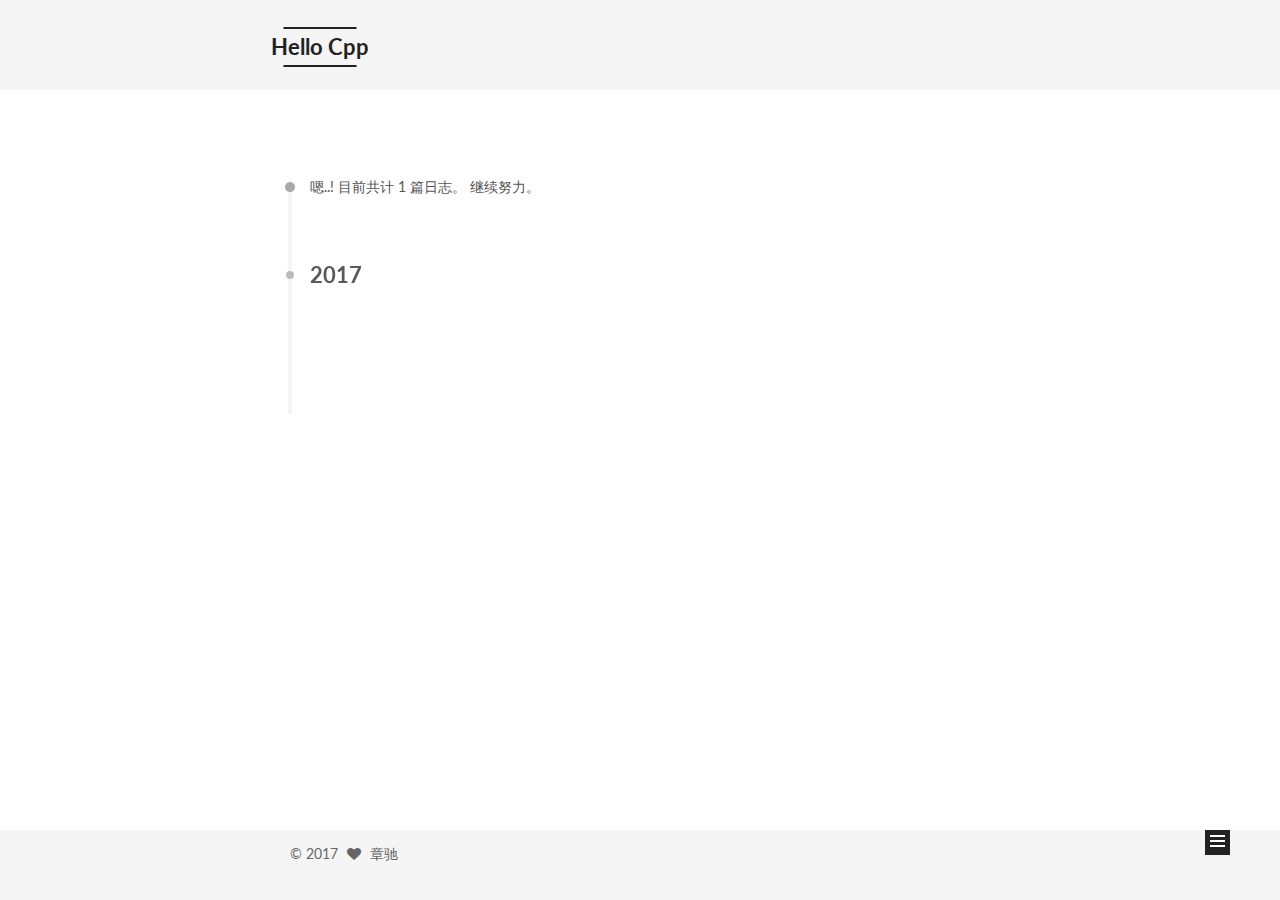
==== commit 1696441b: "one" ====
--- a/archives/index.html
+++ b/archives/index.html
@@ -87,7 +87,7 @@
 <meta name="description" content="C++菜鸟">
 <meta property="og:type" content="website">
 <meta property="og:title" content="Hello Cpp">
-<meta property="og:url" content="http://yoursite.com/archives/index.html">
+<meta property="og:url" content="http://www.hello-cpp.com/archives/index.html">
 <meta property="og:site_name" content="Hello Cpp">
 <meta property="og:description" content="C++菜鸟">
 <meta name="twitter:card" content="summary">
@@ -120,7 +120,7 @@
 
 
 
-  <link rel="canonical" href="http://yoursite.com/archives/"/>
+  <link rel="canonical" href="http://www.hello-cpp.com/archives/"/>
 
 
 
@@ -291,7 +291,7 @@
       
         
       
-      嗯..! 目前共计 2 篇日志。 继续努力。
+      嗯..! 目前共计 1 篇日志。 继续努力。
     </span>
 
     
@@ -305,43 +305,6 @@
         <div class="collection-title">
           <h2 class="archive-year motion-element" id="archive-year-2017">2017</h2>
         </div>
-      
-      
-
-      
-
-  <article class="post post-type-normal" itemscope itemtype="http://schema.org/Article">
-    <header class="post-header">
-
-      <h1 class="post-title">
-        
-            <a class="post-title-link" href="/2017/01/31/测试/" itemprop="url">
-              
-                <span itemprop="name">测试</span>
-              
-            </a>
-        
-      </h1>
-
-      <div class="post-meta">
-        <time class="post-time" itemprop="dateCreated"
-              datetime="2017-01-31T10:01:16+08:00"
-              content="2017-01-31" >
-          01-31
-        </time>
-      </div>
-
-    </header>
-  </article>
-
-
-
-    
-
-      
-      
-      
-
       
       
 
@@ -419,19 +382,12 @@
           
             <div class="site-state-item site-state-posts">
               <a href="/archives">
-                <span class="site-state-item-count">2</span>
+                <span class="site-state-item-count">1</span>
                 <span class="site-state-item-name">日志</span>
               </a>
             </div>
           
 
-          
-            <div class="site-state-item site-state-categories">
-              <a href="/categories">
-                <span class="site-state-item-count">1</span>
-                <span class="site-state-item-name">分类</span>
-              </a>
-            </div>
           
 
           
--- a/css/main.css
+++ b/css/main.css
@@ -1800,7 +1800,7 @@
   width: 4px;
   height: 4px;
   border-radius: 50%;
-  background: #ffffbd;
+  background: #9cdbe0;
 }
 .links-of-blogroll {
   font-size: 13px;
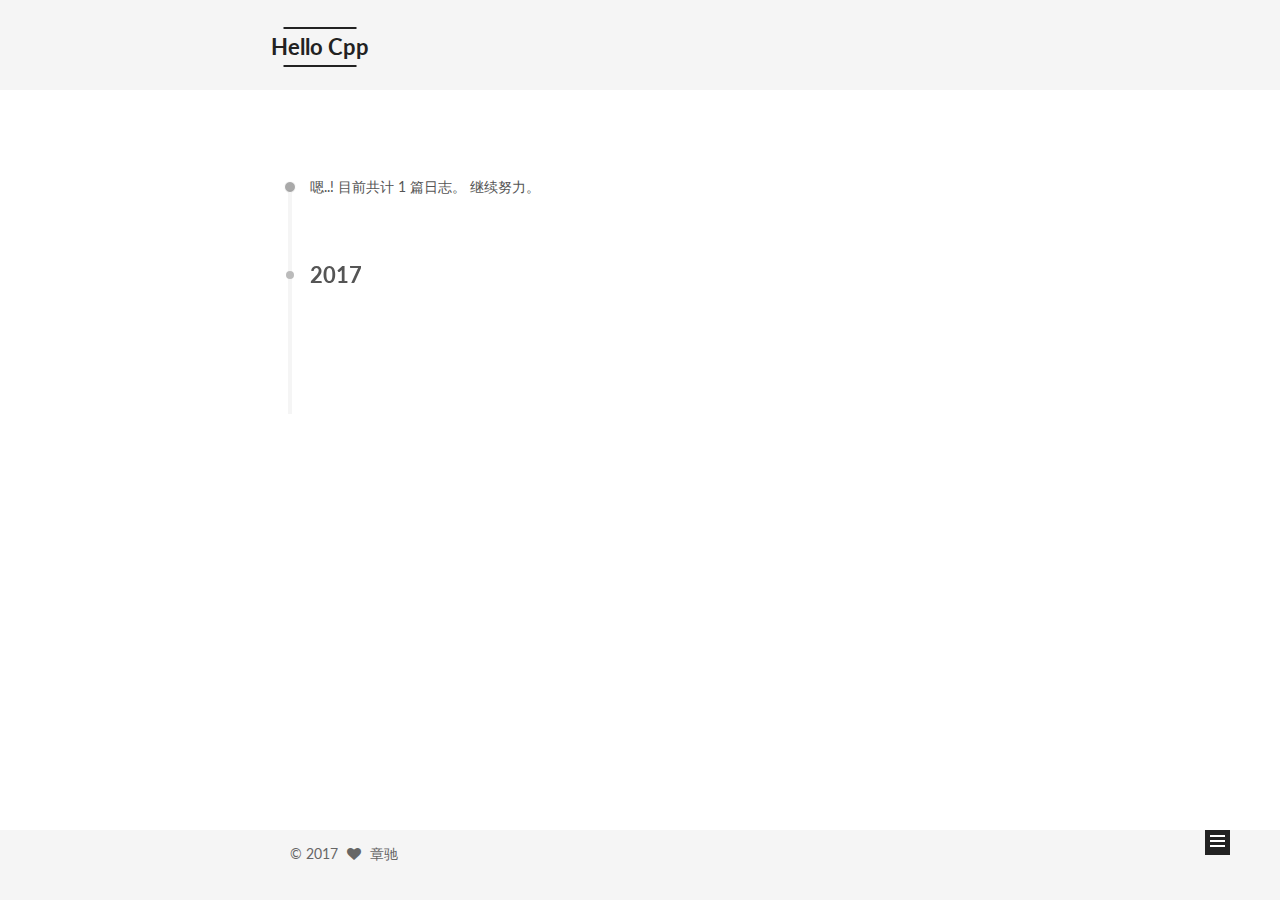
==== commit 4ad6c4ad: "Site updated: 2017-02-07 20:02:59" ====
--- a/archives/index.html
+++ b/archives/index.html
@@ -315,7 +315,7 @@
 
       <h1 class="post-title">
         
-            <a class="post-title-link" href="/2017/01/29/hello-world/" itemprop="url">
+            <a class="post-title-link" href="/2017/02/07/第一篇博客/" itemprop="url">
               
                 <span itemprop="name">Hello World</span>
               
@@ -325,9 +325,9 @@
 
       <div class="post-meta">
         <time class="post-time" itemprop="dateCreated"
-              datetime="2017-01-29T12:05:31+08:00"
-              content="2017-01-29" >
-          01-29
+              datetime="2017-02-07T20:02:13+08:00"
+              content="2017-02-07" >
+          02-07
         </time>
       </div>
 
--- a/css/main.css
+++ b/css/main.css
@@ -1800,7 +1800,7 @@
   width: 4px;
   height: 4px;
   border-radius: 50%;
-  background: #9cdbe0;
+  background: #664a2b;
 }
 .links-of-blogroll {
   font-size: 13px;
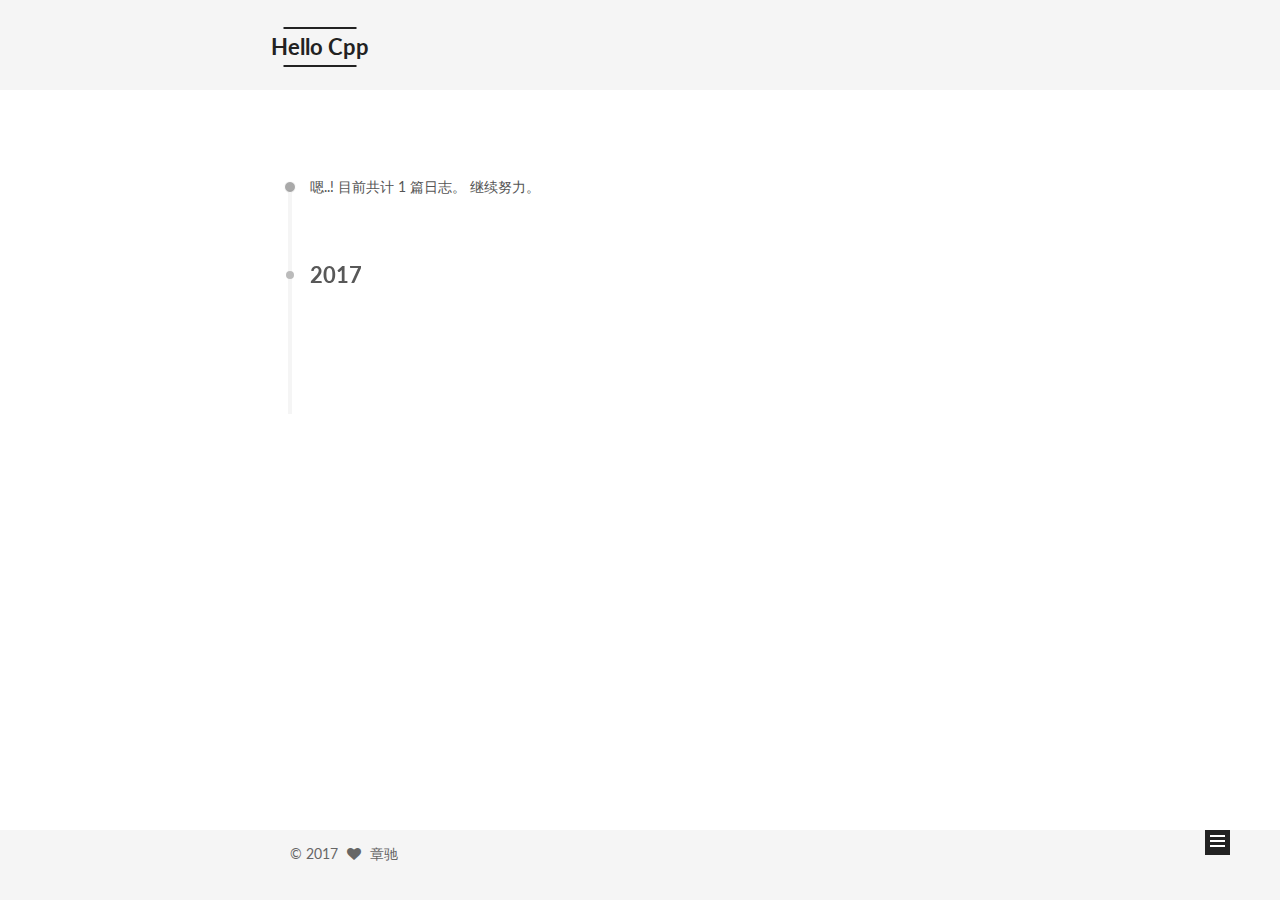
==== commit ccbfd535: "Site updated: 2017-02-07 20:37:48" ====
--- a/archives/index.html
+++ b/archives/index.html
@@ -317,7 +317,7 @@
         
             <a class="post-title-link" href="/2017/02/07/第一篇博客/" itemprop="url">
               
-                <span itemprop="name">Hello World</span>
+                <span itemprop="name">说些啥呢</span>
               
             </a>
         
--- a/css/main.css
+++ b/css/main.css
@@ -1800,7 +1800,7 @@
   width: 4px;
   height: 4px;
   border-radius: 50%;
-  background: #664a2b;
+  background: #f74bff;
 }
 .links-of-blogroll {
   font-size: 13px;
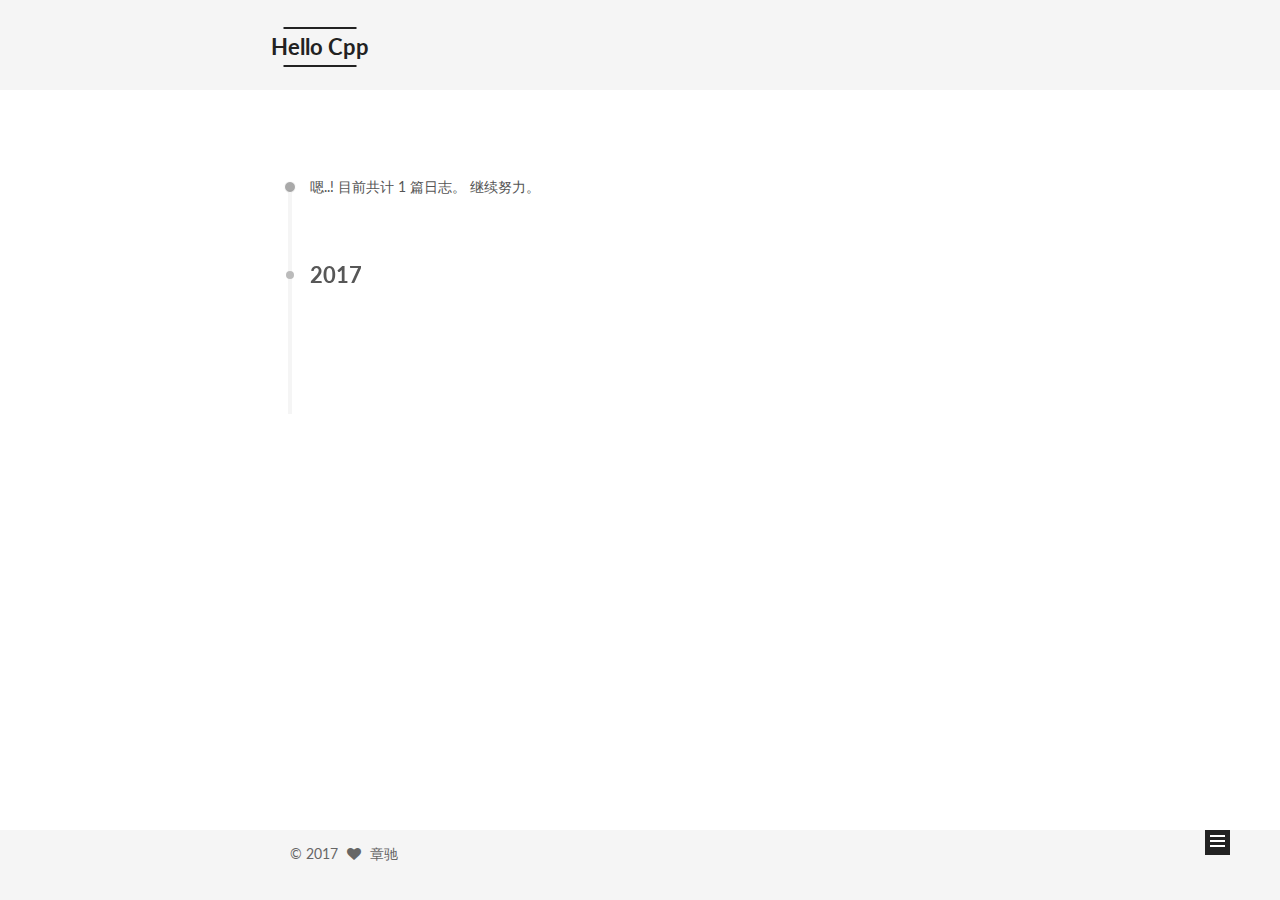
==== commit ffda7894: "Site updated: 2017-02-07 21:16:26" ====
--- a/archives/index.html
+++ b/archives/index.html
@@ -695,7 +695,7 @@
       query.find()
         .done(function (results) {
           var COUNT_CONTAINER_REF = '.leancloud-visitors-count';
-          var UPDATED_AT = '.leancloud-updated-at';
+          var UPDATED_AT = '.leancloud-updated-at'; // 新增代码 定义最近变更时间的class
           if (results.length === 0) {
             $visitors.find(COUNT_CONTAINER_REF).text(0);
             return;
@@ -704,10 +704,11 @@
           for(var i = 0; i < results.length; i++) {
             var item = results[i];
             var url = item.get('url');
-            var time = item.get('time');
-            var updatedT = item.updatedAt;
+            var time = item.get('time');   // 获取阅读量
+            var updatedT = item.updatedAt; // 新增代码 获取最近浏览时间 需要注意的是updateT是对象并不是字符串
             var element = document.getElementById(url);
             $(element).find(COUNT_CONTAINER_REF).text(time);
+            // 新增代码 转换日期格式
             if(updatedT != null && updatedT != '') {
               var a = [updatedT.getFullYear(), updatedT.getMonth() + 1, updatedT.getDate(), updatedT.getHours(), updatedT.getMinutes(), updatedT.getSeconds()];
               for(var j = 0,len = a.length; j < len; j++) {
@@ -727,9 +728,11 @@
             if( countSpan.text() == '') {
               countSpan.text(0);
             }
+            // 新增代码 如果首页的文章没有更新侧默认为无人浏览
             if(updatedAtContent.text() == '') {
-              updatedAtContent.text('none');
+              updatedAtContent.text('无人浏览');
             }
+            // 结束
           }
         })
         .fail(function (object, error) {
@@ -794,7 +797,6 @@
     });
   </script>
 
-
   
 
   
--- a/css/main.css
+++ b/css/main.css
@@ -1800,7 +1800,7 @@
   width: 4px;
   height: 4px;
   border-radius: 50%;
-  background: #f74bff;
+  background: #82ff91;
 }
 .links-of-blogroll {
   font-size: 13px;
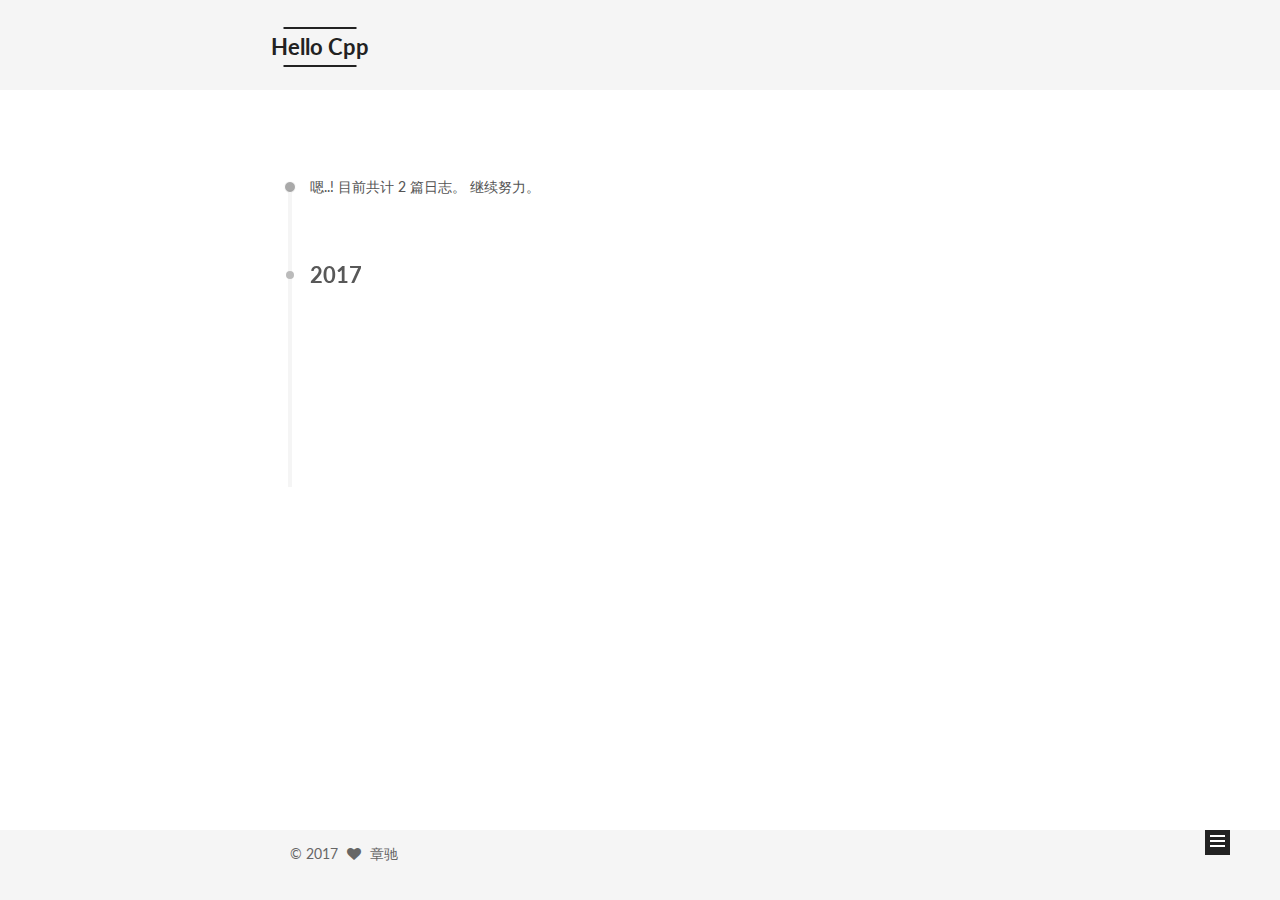
==== commit 6e06b389: "Site updated: 2017-02-07 21:24:16" ====
--- a/archives/index.html
+++ b/archives/index.html
@@ -291,7 +291,7 @@
       
         
       
-      嗯..! 目前共计 1 篇日志。 继续努力。
+      嗯..! 目前共计 2 篇日志。 继续努力。
     </span>
 
     
@@ -305,6 +305,43 @@
         <div class="collection-title">
           <h2 class="archive-year motion-element" id="archive-year-2017">2017</h2>
         </div>
+      
+      
+
+      
+
+  <article class="post post-type-normal" itemscope itemtype="http://schema.org/Article">
+    <header class="post-header">
+
+      <h1 class="post-title">
+        
+            <a class="post-title-link" href="/2017/02/07/第二篇测试博文/" itemprop="url">
+              
+                <span itemprop="name">第二篇测试博文</span>
+              
+            </a>
+        
+      </h1>
+
+      <div class="post-meta">
+        <time class="post-time" itemprop="dateCreated"
+              datetime="2017-02-07T21:22:44+08:00"
+              content="2017-02-07" >
+          02-07
+        </time>
+      </div>
+
+    </header>
+  </article>
+
+
+
+    
+
+      
+      
+      
+
       
       
 
@@ -382,7 +419,7 @@
           
             <div class="site-state-item site-state-posts">
               <a href="/archives">
-                <span class="site-state-item-count">1</span>
+                <span class="site-state-item-count">2</span>
                 <span class="site-state-item-name">日志</span>
               </a>
             </div>
--- a/css/main.css
+++ b/css/main.css
@@ -1800,7 +1800,7 @@
   width: 4px;
   height: 4px;
   border-radius: 50%;
-  background: #82ff91;
+  background: #6f32d6;
 }
 .links-of-blogroll {
   font-size: 13px;
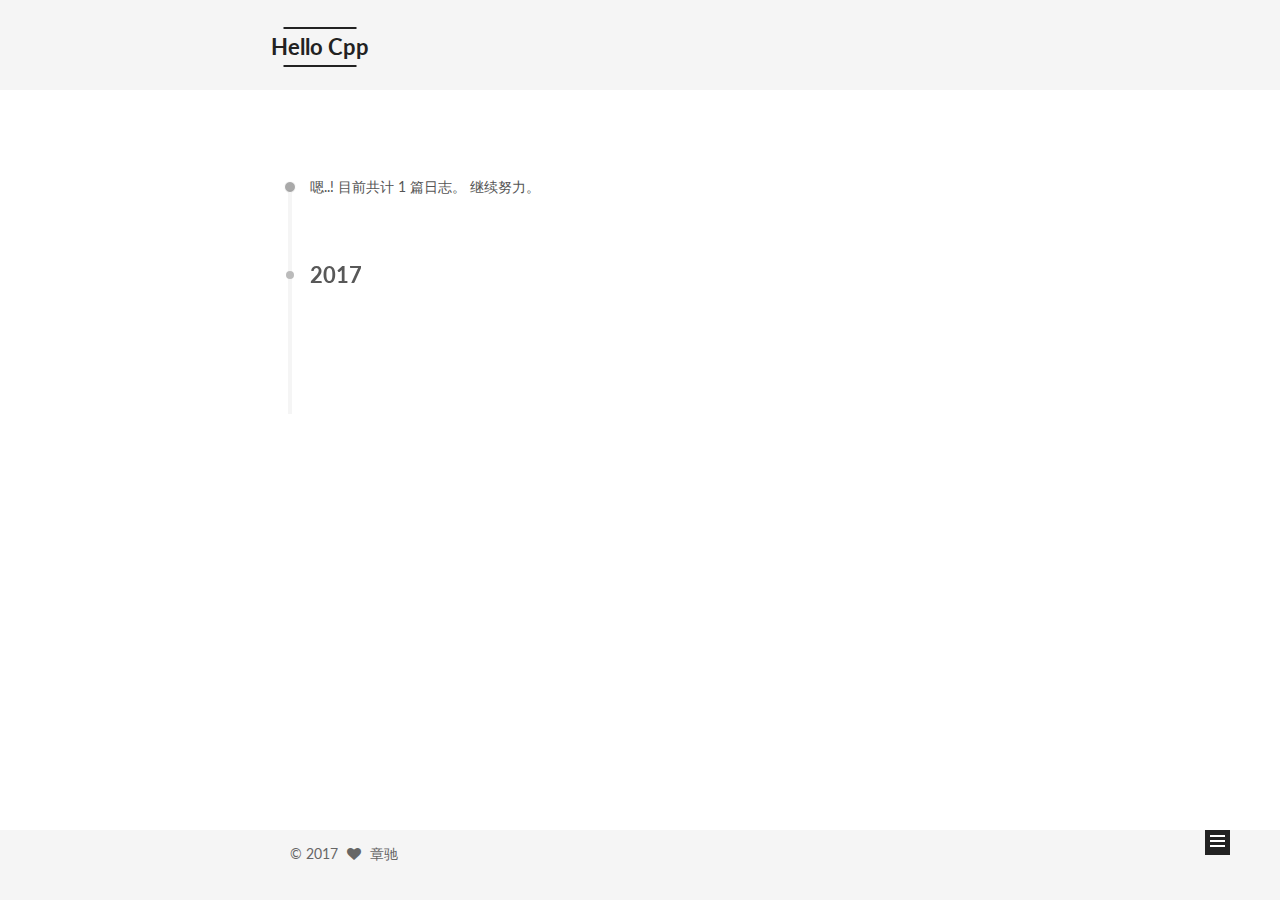
==== commit 40b4c21d: "Site updated: 2017-02-07 21:28:57" ====
--- a/archives/index.html
+++ b/archives/index.html
@@ -291,7 +291,7 @@
       
         
       
-      嗯..! 目前共计 2 篇日志。 继续努力。
+      嗯..! 目前共计 1 篇日志。 继续努力。
     </span>
 
     
@@ -326,43 +326,6 @@
       <div class="post-meta">
         <time class="post-time" itemprop="dateCreated"
               datetime="2017-02-07T21:22:44+08:00"
-              content="2017-02-07" >
-          02-07
-        </time>
-      </div>
-
-    </header>
-  </article>
-
-
-
-    
-
-      
-      
-      
-
-      
-      
-
-      
-
-  <article class="post post-type-normal" itemscope itemtype="http://schema.org/Article">
-    <header class="post-header">
-
-      <h1 class="post-title">
-        
-            <a class="post-title-link" href="/2017/02/07/第一篇博客/" itemprop="url">
-              
-                <span itemprop="name">说些啥呢</span>
-              
-            </a>
-        
-      </h1>
-
-      <div class="post-meta">
-        <time class="post-time" itemprop="dateCreated"
-              datetime="2017-02-07T20:02:13+08:00"
               content="2017-02-07" >
           02-07
         </time>
@@ -419,7 +382,7 @@
           
             <div class="site-state-item site-state-posts">
               <a href="/archives">
-                <span class="site-state-item-count">2</span>
+                <span class="site-state-item-count">1</span>
                 <span class="site-state-item-name">日志</span>
               </a>
             </div>
--- a/css/main.css
+++ b/css/main.css
@@ -1800,7 +1800,7 @@
   width: 4px;
   height: 4px;
   border-radius: 50%;
-  background: #6f32d6;
+  background: #3093a7;
 }
 .links-of-blogroll {
   font-size: 13px;
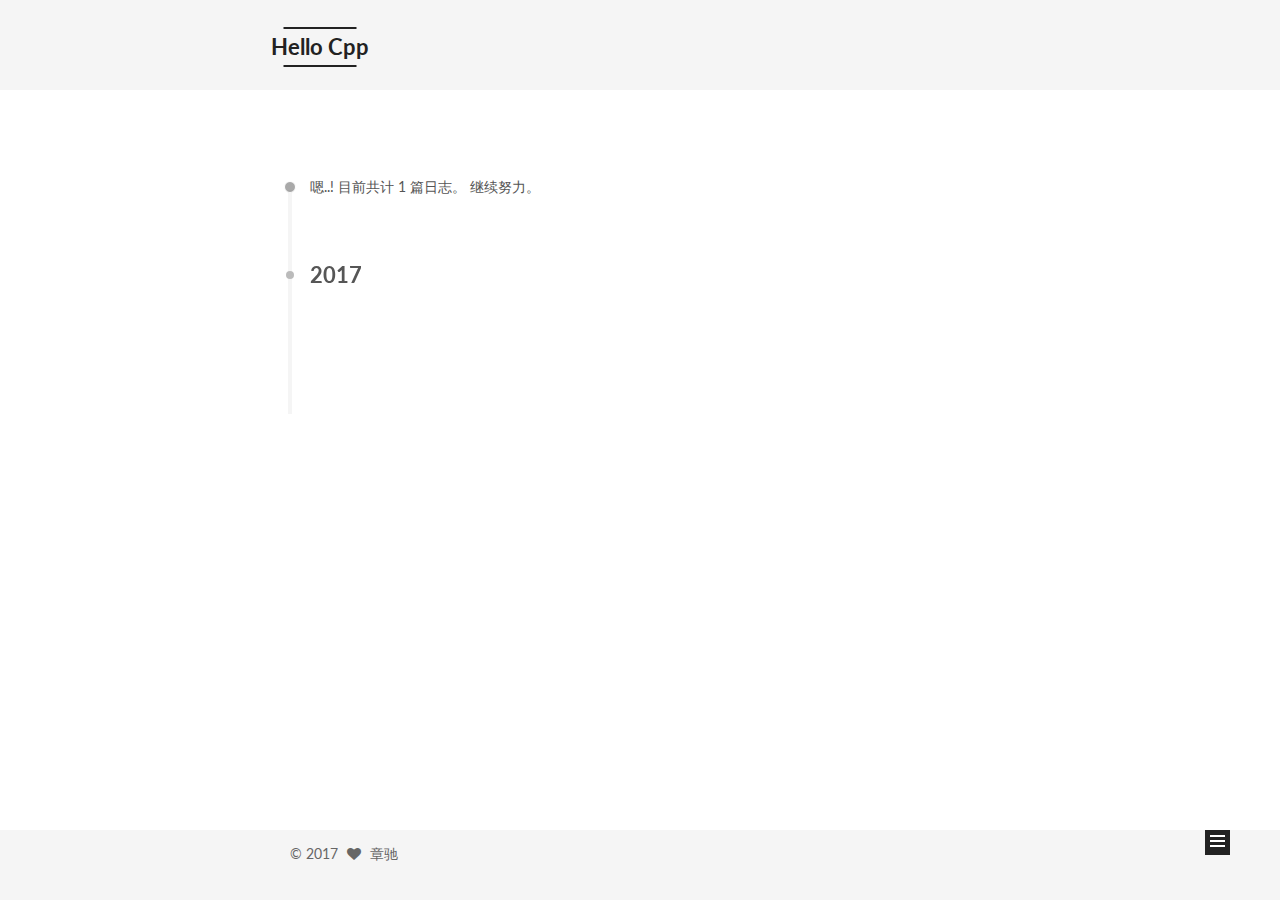
==== commit 7e773314: "Site updated: 2017-02-07 21:37:32" ====
--- a/archives/index.html
+++ b/archives/index.html
@@ -315,9 +315,9 @@
 
       <h1 class="post-title">
         
-            <a class="post-title-link" href="/2017/02/07/第二篇测试博文/" itemprop="url">
+            <a class="post-title-link" href="/2017/02/07/第一篇博文/" itemprop="url">
               
-                <span itemprop="name">第二篇测试博文</span>
+                <span itemprop="name">第一篇博文</span>
               
             </a>
         
@@ -325,7 +325,7 @@
 
       <div class="post-meta">
         <time class="post-time" itemprop="dateCreated"
-              datetime="2017-02-07T21:22:44+08:00"
+              datetime="2017-02-07T21:36:28+08:00"
               content="2017-02-07" >
           02-07
         </time>
@@ -695,7 +695,7 @@
       query.find()
         .done(function (results) {
           var COUNT_CONTAINER_REF = '.leancloud-visitors-count';
-          var UPDATED_AT = '.leancloud-updated-at'; // 新增代码 定义最近变更时间的class
+          var UPDATED_AT = '.leancloud-updated-at';
           if (results.length === 0) {
             $visitors.find(COUNT_CONTAINER_REF).text(0);
             return;
@@ -704,11 +704,11 @@
           for(var i = 0; i < results.length; i++) {
             var item = results[i];
             var url = item.get('url');
-            var time = item.get('time');   // 获取阅读量
-            var updatedT = item.updatedAt; // 新增代码 获取最近浏览时间 需要注意的是updateT是对象并不是字符串
+            var time = item.get('time');
+            var updatedT = item.updatedAt;
             var element = document.getElementById(url);
             $(element).find(COUNT_CONTAINER_REF).text(time);
-            // 新增代码 转换日期格式
+            
             if(updatedT != null && updatedT != '') {
               var a = [updatedT.getFullYear(), updatedT.getMonth() + 1, updatedT.getDate(), updatedT.getHours(), updatedT.getMinutes(), updatedT.getSeconds()];
               for(var j = 0,len = a.length; j < len; j++) {
@@ -728,11 +728,10 @@
             if( countSpan.text() == '') {
               countSpan.text(0);
             }
-            // 新增代码 如果首页的文章没有更新侧默认为无人浏览
+            
             if(updatedAtContent.text() == '') {
               updatedAtContent.text('无人浏览');
             }
-            // 结束
           }
         })
         .fail(function (object, error) {
--- a/css/main.css
+++ b/css/main.css
@@ -1800,7 +1800,7 @@
   width: 4px;
   height: 4px;
   border-radius: 50%;
-  background: #3093a7;
+  background: #ff4bff;
 }
 .links-of-blogroll {
   font-size: 13px;
